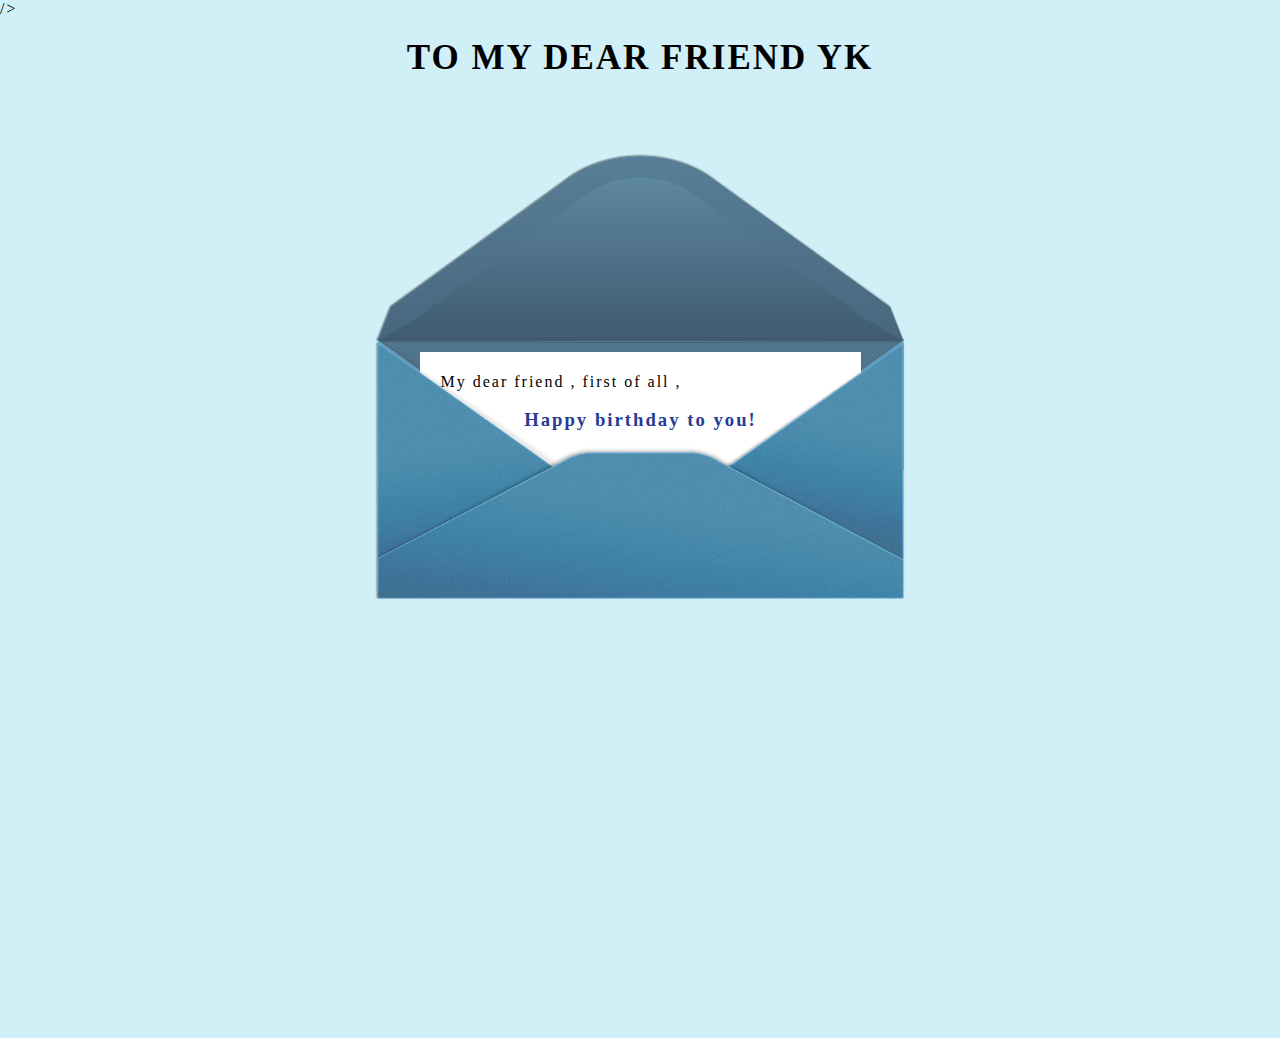
==== toyankun/index.html @ c2c08924 "HappyBirthday" ====
<!DOCTYPE html>
<html>
	<head>
		<meta charset="utf-8">
		<title>TO MY DEAR FRIEND YK</title>
		<link rel="stylesheet" type="text/css" href="css/index.css"/>
		<link href='http://cdn.repository.webfont.com/webfonts/nomal/146204/45817/612796f9f629d8aa4418275d.css' rel='stylesheet' type='text/css' />
		<link href='http://cdn.repository.webfont.com/webfonts/nomal/146204/45410/612797d1f629d8aa4418275f.css' rel='stylesheet' type='text/css' />
		<link rel="stylesheet" type="text/css" href="css/vivify.css"/>
		<link rel="stylesheet" href="https://unpkg.com/swiper/swiper-bundle.min.css"/>

    />
	</head>
	<body>
		<div id="wrap">
			<h1>TO    MY    DEAR    FRIEND    YK</h1>
			<br><br><br>
			<div id="content">
				<form action="" method="">
					My dear friend , first of all ,
					<br><br>
					<h3>Happy birthday to you!</h3>
					<br><br><br>
					Here is an invitation for you to a party. 
					<br>
					......
					<br><br>	
					Yeah , you guess right! This party is only for you!
					<br><br>
					Would you like to come to the party?
					<br><br>
					I got something for you right here.
					<br><br>
					So......
					<br><br>
					I'm sure you're dying to know what it is.
					<br><br>
					Ok，the party begins!
					<br><br>
					<span id="me">
						Yours sincerely
					</span>
				</form>
	
			</div>
		</div>
		
		<a href="index2.html" id="btn_enjoy">Let's enjoy it!</a>
		<!-- <audio id="audio" src="musics/birthday1.mp3" loop="loop" autoplay="autoplay">
			当前浏览器不支持audio
		</audio>
		 -->
		
<!-- 		
		<div id="page2">
			<div id="left">
				<h1>Poker Game</h1>
				<h3>滑动扑克牌，点击三张你喜欢的牌，运气好的话，会翻出惊喜哦！</h3>
				<div class="swiper mySwiper">
				  <div class="swiper-wrapper">
					<div class="swiper-slide"><img src="images/img1.png" ></div>
					<div class="swiper-slide"><img src="images/img2.png" ></div>
					<div class="swiper-slide"><img src="images/img3.png" ></div>
					<div class="swiper-slide"><img src="images/img4.png" ></div>
					<div class="swiper-slide"><img src="images/img5.png" ></div>
					<div class="swiper-slide"><img src="images/img6.png" ></div>
					<div class="swiper-slide"><img src="images/img7.png" ></div>
					<div class="swiper-slide"><img src="images/img8.png" ></div>
					<div class="swiper-slide"><img src="images/img9.png" ></div>
				  </div>
				</div>
			</div>
			
		</div>


		 -->
		
		
		
		
		
		
		
		<script src="js/index.js" type="text/javascript" charset="utf-8"></script>
		
		
	
		
		
		
		<!-- Swiper JS -->
		<script src="https://unpkg.com/swiper/swiper-bundle.min.js"></script>

		<!-- Initialize Swiper -->
		<script>
		  var swiper = new Swiper(".mySwiper", {
			effect: "coverflow",
			grabCursor: true,
			centeredSlides: true,
			slidesPerView: "auto",
			coverflowEffect: {
			  rotate: 50,
			  stretch: 0,
			  depth: 100,
			  modifier: 1,
			  slideShadows: true,
			},
			pagination: {
			  el: ".swiper-pagination",
			},
		  });
		</script>
	</body>
</html>
---- toyankun/css/index.css ----
body,div,h1,h3,p{
	margin: 0;
	padding: 0;
	border: 0;
	outline: none;
}
body{
	background:#D0EFF7;
	color: black;
	
	letter-spacing: 2px;
	/* font-family:'GoodVibrationsROB'; */
	min-height: 100vh;
	overflow: hidden;
	scroll-behavior:smooth;
}
audio{
	position: absolute;
	top: 0;
}
/* body:before{
	content: '';
	position: absolute;
	z-index: 0;
	bottom: 0;
	top: 0;
	left: 0;
	right: 100px;
	background: #D0EFF7;
} */
h1{

	z-index: 2;
	margin-bottom: 1.25rem;
	text-align: center;
	font-size: 35px;
	font-family:'ChannelSlanted2';
	/* color: white; */
}
h3{
	color: #283A94;
	text-align: center;
}
a{
	text-decoration: none;
}

#content{
	/* border: 0.125rem solid red; */
	font-size: 1rem;
	overflow: hidden;
	height: 27.9375rem;
	position: relative;
	top: 0;
	transition: all 1s ease-in-out .3s;
	font-family:'HoangYen11';
}

#content:before{
	content: '';
	position: absolute;
	bottom: 128px;
	left: 0;
	background: url(../images/before.png);
	width: 33.125rem;
	height: 19.8125rem;
}

#content:after{
	content: '';
	position: absolute;
	bottom: 0;
	left: 0;
	background: url(../images/after.png);
	width: 33.125rem;
	height: 16.1875rem;
}
#wrap{
	/* border: 3px solid green; */
	width: 33.125rem;
	margin: 1.25rem auto 0;
	height: 62.5rem;
}

/* #content.hide:after,
#content.hide:before{
	display: none;
} */

#content:hover{
	height: 48.5625rem;
	/* 因为伪元素与content的bottom距离关联，所以height变大，伪元素跟着往下走 */
	top: -200px;
	/* 如果不设置这个，效果则为，信封往下走，而不是信纸往上走！！！ */
	/* content为relative，所以设置为-200，意思就是在原本与top的距离之上，近了200 */
	/* content的没有相邻元素，其父元素也未定位，所以他其实是相对于自己？？？ */
}

form{
	background: white;
	position: relative;
	/* 父元素与子元素都是relative */
	top: 200px;
	overflow: hidden;
	height: 200px ;
	width: 400px ;
	margin: 0px auto;
	padding: 20px ;
	border: 1px solid white;
	border-right: 3px ;
	transition:   all 1s ease-in-out .3s ;
}

#content:hover form{
	height: 530px ;
	/* 信纸被鼠标hover之后，content变长，同时form也变长 */
	
}

#me{
	display: block;
	text-align: right;
}

#btn_enjoy{
	position: absolute;
	right: 0px;
	top: 50%;
	background: #283A94;
	padding: 10px 10px;
	color: white;
	border-radius: 50px;
	font-family: sans-serif;
	margin: 30px auto;
	display: none;
	/* transition:   all 1s ease-in-out .3s ; */
}



/* page2 */
#page2{
	padding-top: 50px;
	background: #D0EFF7;
	width: 100%;
	height: 100vh;
}





/*  */
/* #page2 #left{
	width: 50%;
	height: 100vh;
} */
.swiper{
	margin-top: 50px;
}
.swiper ,
.swiper-wrapper img{
        width: 240px;
        height: 320px;
      }

.swiper-slide {
	display: flex;
	align-items: center;
	justify-content: center;
	border-radius: 18px;

}






/*  */
---- toyankun/css/vivify.css ----
/*
Vivify
version: 1.0
Licensed under the MIT license - http://opensource.org/licenses/MIT

The MIT License

Permission is hereby granted, free of charge, to any person obtaining a copy
of this software and associated documentation files (the "Software"), to deal
in the Software without restriction, including without limitation the rights
to use, copy, modify, merge, publish, distribute, sublicense, and/or sell
copies of the Software, and to permit persons to whom the Software is
furnished to do so, subject to the following conditions:

The above copyright notice and this permission notice shall be included in
all copies or substantial portions of the Software.

THE SOFTWARE IS PROVIDED "AS IS", WITHOUT WARRANTY OF ANY KIND, EXPRESS OR
IMPLIED, INCLUDING BUT NOT LIMITED TO THE WARRANTIES OF MERCHANTABILITY,
FITNESS FOR A PARTICULAR PURPOSE AND NONINFRINGEMENT. IN NO EVENT SHALL THE
AUTHORS OR COPYRIGHT HOLDERS BE LIABLE FOR ANY CLAIM, DAMAGES OR OTHER
LIABILITY, WHETHER IN AN ACTION OF CONTRACT, TORT OR OTHERWISE, ARISING FROM,
OUT OF OR IN CONNECTION WITH THE SOFTWARE OR THE USE OR OTHER DEALINGS IN
THE SOFTWARE.
*/
/* 
    Copyright (c) 2017 Martin Knize.

*/
.vivify {
  -webkit-animation-duration: .8s;
  -webkit-animation-fill-mode: both;
  animation-duration: .8s;
  animation-fill-mode: both; }

.infinite {
  -webkit-animation-iteration-count: infinite;
  animation-iteration-count: infinite; }

.pulsate {
  -webkit-animation-name: pulsate;
  animation-name: pulsate;
  -webkit-transform-origin: center;
  transform-origin: center; }

@keyframes pulsate {
  0% {
    -webkit-animation-timing-function: cubic-bezier(0.25, 0.46, 0.45, 0.94);
    animation-timing-function: cubic-bezier(0.25, 0.46, 0.45, 0.94);
    -webkit-transform: scale3d(1, 1, 1);
    transform: scale3d(1, 1, 1); }
  50% {
    -webkit-transform: scale3d(0.8, 0.8, 0.8);
    transform: scale3d(0.8, 0.8, 0.8); }
  100% {
    -webkit-animation-timing-function: cubic-bezier(0.895, 0.03, 0.685, 0.22);
    animation-timing-function: cubic-bezier(0.895, 0.03, 0.685, 0.22);
    -webkit-transform: scale3d(1, 1, 1);
    transform: scale3d(1, 1, 1); } }
.blink {
  -webkit-animation-name: blink;
  animation-name: blink;
  -webkit-animation-timing-function: cubic-bezier(0.42, 0, 0.58, 1);
  animation-timing-function: cubic-bezier(0.42, 0, 0.58, 1);
  -webkit-animation-duration: 1s;
  animation-duration: 1s; }

@keyframes blink {
  0% {
    opacity: 1; }
  25% {
    opacity: 0; }
  50% {
    opacity: 1; }
  75% {
    opacity: 0; }
  100% {
    opacity: 1; } }
.hitLeft {
  -webkit-animation-name: hitLeft;
  animation-name: hitLeft;
  -webkit-backface-visibility: hidden;
  backface-visibility: hidden; }

@keyframes hitLeft {
  0% {
    -webkit-animation-timing-function: cubic-bezier(0.23, 1, 0.32, 1);
    animation-timing-function: cubic-bezier(0.23, 1, 0.32, 1);
    -webkit-transform: translateX(0);
    transform: translateX(0); }
  40% {
    -webkit-animation-timing-function: cubic-bezier(0.47, 0, 0.745, 0.715);
    animation-timing-function: cubic-bezier(0.47, 0, 0.745, 0.715);
    -webkit-transform: translateX(20px) rotate(4deg);
    transform: translateX(20px) rotate(4deg); } }
.hitRight {
  -webkit-animation-name: hitRight;
  animation-name: hitRight;
  -webkit-backface-visibility: hidden;
  backface-visibility: hidden; }

@keyframes hitRight {
  0% {
    -webkit-animation-timing-function: cubic-bezier(0.23, 1, 0.32, 1);
    animation-timing-function: cubic-bezier(0.23, 1, 0.32, 1);
    -webkit-transform: translateX(0);
    transform: translateX(0); }
  40% {
    -webkit-animation-timing-function: cubic-bezier(0.47, 0, 0.745, 0.715);
    animation-timing-function: cubic-bezier(0.47, 0, 0.745, 0.715);
    -webkit-transform: translateX(-20px) rotate(-4deg);
    transform: translateX(-20px) rotate(-4deg); } }
.shake {
  -webkit-animation-name: shake;
  animation-name: shake;
  -webkit-animation-duration: 1s;
  animation-duration: 1s;
  -webkit-animation-timing-function: cubic-bezier(0.42, 0, 0.58, 1);
  animation-timing-function: cubic-bezier(0.42, 0, 0.58, 1); }

@keyframes shake {
  10% {
    -webkit-transform: translateX(-10px);
    transform: translateX(-10px); }
  20% {
    -webkit-transform: translateX(10px);
    transform: translateX(10px); }
  30% {
    -webkit-transform: translateX(-10px);
    transform: translateX(-10px); }
  40% {
    -webkit-transform: translateX(10px);
    transform: translateX(10px); }
  50% {
    -webkit-transform: translateX(-10px);
    transform: translateX(-10px); }
  60% {
    -webkit-transform: translateX(10px);
    transform: translateX(10px); }
  70% {
    -webkit-transform: translateX(-10px);
    transform: translateX(-10px); }
  80% {
    -webkit-transform: translateX(10px);
    transform: translateX(10px); }
  90% {
    -webkit-transform: translateX(-10px);
    transform: translateX(-10px); } }
.ball {
  -webkit-animation-name: ball;
  animation-name: ball;
  -webkit-animation-duration: 2s;
  animation-duration: 2s; }

@keyframes ball {
  0% {
    -webkit-animation-timing-function: cubic-bezier(0.175, 0.885, 0.32, 1.275);
    animation-timing-function: cubic-bezier(0.175, 0.885, 0.32, 1.275);
    -webkit-transform: translate3d(0, 0, 0);
    transform: translate3d(0, 0, 0); }
  20% {
    -webkit-animation-timing-function: cubic-bezier(0.42, 0, 1, 1);
    animation-timing-function: cubic-bezier(0.42, 0, 1, 1);
    -webkit-transform: translate3d(0, -100px, 0);
    transform: translate3d(0, -100px, 0); }
  40% {
    -webkit-animation-timing-function: cubic-bezier(0, 0, 0.58, 1);
    animation-timing-function: cubic-bezier(0, 0, 0.58, 1);
    -webkit-transform: translate3d(0, 0, 0);
    transform: translate3d(0, 0, 0); }
  60% {
    -webkit-animation-timing-function: cubic-bezier(0.42, 0, 1, 1);
    animation-timing-function: cubic-bezier(0.42, 0, 1, 1);
    -webkit-transform: translate3d(0, -30px, 0);
    transform: translate3d(0, -30px, 0); }
  75% {
    -webkit-animation-timing-function: cubic-bezier(0, 0, 0.58, 1);
    animation-timing-function: cubic-bezier(0, 0, 0.58, 1);
    -webkit-transform: translate3d(0, 0, 0);
    transform: translate3d(0, 0, 0); }
  85% {
    -webkit-animation-timing-function: cubic-bezier(0.42, 0, 1, 1);
    animation-timing-function: cubic-bezier(0.42, 0, 1, 1);
    -webkit-transform: translate3d(0, -15px, 0);
    transform: translate3d(0, -15px, 0); }
  100% {
    -webkit-animation-timing-function: cubic-bezier(0.42, 0, 0.58, 1);
    animation-timing-function: cubic-bezier(0.42, 0, 0.58, 1);
    -webkit-transform: translate3d(0, 0, 0);
    transform: translate3d(0, 0, 0); } }
.pullUp {
  -webkit-animation-name: pullUp;
  animation-name: pullUp;
  -webkit-backface-visibility: hidden;
  backface-visibility: hidden; }

@keyframes pullUp {
  0% {
    -webkit-transform: scale3d(0, 0, 0);
    transform: scale3d(0, 0, 0); }
  30% {
    -webkit-animation-timing-function: cubic-bezier(0.215, 0.61, 0.355, 1);
    animation-timing-function: cubic-bezier(0.215, 0.61, 0.355, 1);
    -webkit-transform: scale3d(1, 0, 1);
    transform: scale3d(1, 0, 1);
    -webkit-transform-origin: center bottom;
    transform-origin: center bottom; }
  100% {
    -webkit-animation-timing-function: cubic-bezier(0.755, 0.05, 0.855, 0.06);
    animation-timing-function: cubic-bezier(0.755, 0.05, 0.855, 0.06);
    -webkit-transform: scale3d(1, 1, 1);
    transform: scale3d(1, 1, 1); } }
.pullDown {
  -webkit-animation-name: pullDown;
  animation-name: pullDown;
  -webkit-backface-visibility: hidden;
  backface-visibility: hidden; }

@keyframes pullDown {
  0% {
    -webkit-transform: scale3d(0, 0, 0);
    transform: scale3d(0, 0, 0); }
  50% {
    -webkit-animation-timing-function: cubic-bezier(0.215, 0.61, 0.355, 1);
    animation-timing-function: cubic-bezier(0.215, 0.61, 0.355, 1);
    -webkit-transform: scale3d(1, 0, 1);
    transform: scale3d(1, 0, 1);
    -webkit-transform-origin: center top;
    transform-origin: center top; }
  100% {
    -webkit-animation-timing-function: cubic-bezier(0.755, 0.05, 0.855, 0.06);
    animation-timing-function: cubic-bezier(0.755, 0.05, 0.855, 0.06);
    -webkit-transform: scale3d(1, 1, 1);
    transform: scale3d(1, 1, 1); } }
.pullLeft {
  -webkit-animation-name: pullLeft;
  animation-name: pullLeft;
  -webkit-backface-visibility: hidden;
  backface-visibility: hidden; }

@keyframes pullLeft {
  0% {
    -webkit-transform: scale3d(0, 1, 1);
    transform: scale3d(0, 1, 1); }
  50% {
    -webkit-animation-timing-function: cubic-bezier(0.215, 0.61, 0.355, 1);
    animation-timing-function: cubic-bezier(0.215, 0.61, 0.355, 1);
    -webkit-transform: scale3d(0, 1, 1);
    transform: scale3d(0, 1, 1);
    -webkit-transform-origin: center left;
    transform-origin: center left; }
  100% {
    -webkit-animation-timing-function: cubic-bezier(0.755, 0.05, 0.855, 0.06);
    animation-timing-function: cubic-bezier(0.755, 0.05, 0.855, 0.06);
    -webkit-transform: scale3d(1, 1, 1);
    transform: scale3d(1, 1, 1); } }
.pullRight {
  -webkit-animation-name: pullRight;
  animation-name: pullRight;
  -webkit-backface-visibility: hidden;
  backface-visibility: hidden; }

@keyframes pullRight {
  0% {
    -webkit-transform: scale3d(0, 1, 1);
    transform: scale3d(0, 1, 1); }
  50% {
    -webkit-animation-timing-function: cubic-bezier(0.215, 0.61, 0.355, 1);
    animation-timing-function: cubic-bezier(0.215, 0.61, 0.355, 1);
    -webkit-transform: scale3d(0, 1, 1);
    transform: scale3d(0, 1, 1);
    -webkit-transform-origin: center right;
    transform-origin: center right; }
  100% {
    -webkit-animation-timing-function: cubic-bezier(0.755, 0.05, 0.855, 0.06);
    animation-timing-function: cubic-bezier(0.755, 0.05, 0.855, 0.06);
    -webkit-transform: scale3d(1, 1, 1);
    transform: scale3d(1, 1, 1); } }
.jumpInLeft {
  -webkit-animation-name: jumpInLeft;
  animation-name: jumpInLeft;
  -webkit-animation-timing-function: cubic-bezier(0.25, 0.46, 0.45, 0.94);
  animation-timing-function: cubic-bezier(0.25, 0.46, 0.45, 0.94);
  -webkit-backface-visibility: hidden;
  backface-visibility: hidden; }

@keyframes jumpInLeft {
  0% {
    opacity: 0;
    -webkit-transform: scale3d(0.5, 0.5, 0.5) rotate(-90deg);
    transform: scale3d(0.5, 0.5, 0.5) rotate(-90deg); }
  50% {
    opacity: 1;
    -webkit-transform: scale3d(1.2, 1.2, 1.2) rotate(10deg);
    transform: scale3d(1.2, 1.2, 1.2) rotate(10deg); }
  70% {
    -webkit-transform: scale3d(0.9, 0.9, 0.9) rotate(-5deg);
    transform: scale3d(0.9, 0.9, 0.9) rotate(-5deg); }
  90% {
    -webkit-transform: scale3d(1, 1, 1) rotate(0deg);
    transform: scale3d(1, 1, 1) rotate(0deg); } }
.jumpInRight {
  -webkit-animation-name: jumpInRight;
  animation-name: jumpInRight;
  -webkit-animation-timing-function: cubic-bezier(0.25, 0.46, 0.45, 0.94);
  animation-timing-function: cubic-bezier(0.25, 0.46, 0.45, 0.94);
  -webkit-backface-visibility: hidden;
  backface-visibility: hidden; }

@keyframes jumpInRight {
  0% {
    opacity: 0;
    -webkit-transform: scale3d(0.5, 0.5, 0.5) rotate(90deg);
    transform: scale3d(0.5, 0.5, 0.5) rotate(90deg); }
  50% {
    opacity: 1;
    -webkit-transform: scale3d(1.2, 1.2, 1.2) rotate(-10deg);
    transform: scale3d(1.2, 1.2, 1.2) rotate(-10deg); }
  70% {
    -webkit-transform: scale3d(0.9, 0.9, 0.9) rotate(5deg);
    transform: scale3d(0.9, 0.9, 0.9) rotate(5deg); }
  90% {
    -webkit-transform: scale3d(1, 1, 1) rotate(0deg);
    transform: scale3d(1, 1, 1) rotate(0deg); } }
.jumpOutRight {
  -webkit-animation-name: jumpOutRight;
  animation-name: jumpOutRight;
  -webkit-animation-timing-function: cubic-bezier(0.25, 0.46, 0.45, 0.94);
  animation-timing-function: cubic-bezier(0.25, 0.46, 0.45, 0.94);
  -webkit-backface-visibility: hidden;
  backface-visibility: hidden; }

@keyframes jumpOutRight {
  0% {
    -webkit-transform: scale3d(1, 1, 1) rotate(0deg);
    transform: scale3d(1, 1, 1) rotate(0deg); }
  30% {
    -webkit-transform: scale3d(0.9, 0.9, 0.9) rotate(5deg);
    transform: scale3d(0.9, 0.9, 0.9) rotate(5deg); }
  70% {
    opacity: 1;
    -webkit-transform: scale3d(1.2, 1.2, 1.2) rotate(-10deg);
    transform: scale3d(1.2, 1.2, 1.2) rotate(-10deg); }
  100% {
    opacity: 0;
    -webkit-transform: scale3d(0.5, 0.5, 0.5) rotate(90deg);
    transform: scale3d(0.5, 0.5, 0.5) rotate(90deg); } }
.jumpOutLeft {
  -webkit-animation-name: jumpOutLeft;
  animation-name: jumpOutLeft;
  -webkit-animation-timing-function: cubic-bezier(0.25, 0.46, 0.45, 0.94);
  animation-timing-function: cubic-bezier(0.25, 0.46, 0.45, 0.94);
  -webkit-backface-visibility: hidden;
  backface-visibility: hidden; }

@keyframes jumpOutLeft {
  0% {
    -webkit-transform: scale3d(1, 1, 1) rotate(0deg);
    transform: scale3d(1, 1, 1) rotate(0deg); }
  30% {
    -webkit-transform: scale3d(0.9, 0.9, 0.9) rotate(-5deg);
    transform: scale3d(0.9, 0.9, 0.9) rotate(-5deg); }
  70% {
    opacity: 1;
    -webkit-transform: scale3d(1.2, 1.2, 1.2) rotate(10deg);
    transform: scale3d(1.2, 1.2, 1.2) rotate(10deg); }
  100% {
    opacity: 0;
    -webkit-transform: scale3d(0.5, 0.5, 0.5) rotate(-90deg);
    transform: scale3d(0.5, 0.5, 0.5) rotate(-90deg); } }
.rollInLeft {
  -webkit-animation-name: rollInLeft;
  animation-name: rollInLeft;
  -webkit-animation-duration: 0.9s;
  animation-duration: 0.9s;
  -webkit-backface-visibility: hidden;
  backface-visibility: hidden; }

@keyframes rollInLeft {
  0% {
    -webkit-animation-timing-function: cubic-bezier(0.25, 0.46, 0.45, 0.94);
    animation-timing-function: cubic-bezier(0.25, 0.46, 0.45, 0.94);
    -webkit-transform: translateX(-400px) rotate(445deg);
    transform: translateX(-400px) rotate(445deg);
    opacity: 0; }
  30% {
    opacity: 1; }
  50% {
    -webkit-transform: translateX(20px) rotate(20deg);
    transform: translateX(20px) rotate(20deg); }
  100% {
    -webkit-animation-timing-function: cubic-bezier(0.455, 0.03, 0.515, 0.955);
    animation-timing-function: cubic-bezier(0.455, 0.03, 0.515, 0.955);
    -webkit-transform: translateX(0) rotate(0deg);
    transform: translateX(0) rotate(0deg); } }
.rollInRight {
  -webkit-animation-name: rollInRight;
  animation-name: rollInRight;
  -webkit-animation-duration: 0.9s;
  animation-duration: 0.9s;
  -webkit-backface-visibility: hidden;
  backface-visibility: hidden; }

@keyframes rollInRight {
  0% {
    -webkit-animation-timing-function: cubic-bezier(0.25, 0.46, 0.45, 0.94);
    animation-timing-function: cubic-bezier(0.25, 0.46, 0.45, 0.94);
    -webkit-transform: translateX(400px) rotate(-445deg);
    transform: translateX(400px) rotate(-445deg);
    opacity: 0; }
  30% {
    opacity: 1; }
  50% {
    -webkit-transform: translateX(-20px) rotate(-20deg);
    transform: translateX(-20px) rotate(-20deg); }
  100% {
    -webkit-animation-timing-function: cubic-bezier(0.455, 0.03, 0.515, 0.955);
    animation-timing-function: cubic-bezier(0.455, 0.03, 0.515, 0.955);
    -webkit-transform: translateX(0) rotate(0deg);
    transform: translateX(0) rotate(0deg); } }
.rollInTop {
  -webkit-animation-name: rollInTop;
  animation-name: rollInTop;
  -webkit-animation-duration: 0.9s;
  animation-duration: 0.9s;
  -webkit-backface-visibility: hidden;
  backface-visibility: hidden; }

@keyframes rollInTop {
  0% {
    -webkit-animation-timing-function: cubic-bezier(0.25, 0.46, 0.45, 0.94);
    animation-timing-function: cubic-bezier(0.25, 0.46, 0.45, 0.94);
    -webkit-transform: translateY(-400px) rotate(-445deg);
    transform: translateY(-400px) rotate(-445deg);
    opacity: 0; }
  30% {
    opacity: 1; }
  50% {
    -webkit-transform: translateY(20px) rotate(-20deg);
    transform: translateY(20px) rotate(-20deg); }
  100% {
    -webkit-animation-timing-function: cubic-bezier(0.455, 0.03, 0.515, 0.955);
    animation-timing-function: cubic-bezier(0.455, 0.03, 0.515, 0.955);
    -webkit-transform: translateY(0) rotate(0deg);
    transform: translateY(0) rotate(0deg); } }
.rollInBottom {
  -webkit-animation-name: rollInBottom;
  animation-name: rollInBottom;
  -webkit-animation-duration: 0.9s;
  animation-duration: 0.9s;
  -webkit-backface-visibility: hidden;
  backface-visibility: hidden; }

@keyframes rollInBottom {
  0% {
    -webkit-animation-timing-function: cubic-bezier(0.25, 0.46, 0.45, 0.94);
    animation-timing-function: cubic-bezier(0.25, 0.46, 0.45, 0.94);
    -webkit-transform: translateY(400px) rotate(-445deg);
    transform: translateY(400px) rotate(-445deg);
    opacity: 0; }
  30% {
    opacity: 1; }
  50% {
    -webkit-transform: translateY(-20px) rotate(-20deg);
    transform: translateY(-20px) rotate(-20deg); }
  100% {
    -webkit-animation-timing-function: cubic-bezier(0.455, 0.03, 0.515, 0.955);
    animation-timing-function: cubic-bezier(0.455, 0.03, 0.515, 0.955);
    -webkit-transform: translateY(0) rotate(0deg);
    transform: translateY(0) rotate(0deg); } }
.rollOutLeft {
  -webkit-animation-name: rollOutLeft;
  animation-name: rollOutLeft;
  -webkit-animation-duration: 0.9s;
  animation-duration: 0.9s;
  -webkit-backface-visibility: hidden;
  backface-visibility: hidden; }

@keyframes rollOutLeft {
  0% {
    opacity: 1;
    -webkit-animation-timing-function: cubic-bezier(0.455, 0.03, 0.515, 0.955);
    animation-timing-function: cubic-bezier(0.455, 0.03, 0.515, 0.955);
    -webkit-transform: translateX(0) rotate(0deg);
    transform: translateX(0) rotate(0deg); }
  40% {
    opacity: 1;
    -webkit-transform: translateX(20px) rotate(-20deg);
    transform: translateX(20px) rotate(-20deg); }
  100% {
    opacity: 0;
    -webkit-animation-timing-function: cubic-bezier(0.25, 0.46, 0.45, 0.94);
    animation-timing-function: cubic-bezier(0.25, 0.46, 0.45, 0.94);
    -webkit-transform: translateX(-400px) rotate(-445deg);
    transform: translateX(-400px) rotate(-445deg); } }
.rollOutRight {
  -webkit-animation-name: rollOutRight;
  animation-name: rollOutRight;
  -webkit-animation-duration: 0.9s;
  animation-duration: 0.9s;
  -webkit-backface-visibility: hidden;
  backface-visibility: hidden; }

@keyframes rollOutRight {
  0% {
    opacity: 1;
    -webkit-animation-timing-function: cubic-bezier(0.455, 0.03, 0.515, 0.955);
    animation-timing-function: cubic-bezier(0.455, 0.03, 0.515, 0.955);
    -webkit-transform: translateX(0) rotate(0deg);
    transform: translateX(0) rotate(0deg); }
  40% {
    opacity: 1;
    -webkit-transform: translateX(-20px) rotate(20deg);
    transform: translateX(-20px) rotate(20deg); }
  100% {
    opacity: 0;
    -webkit-animation-timing-function: cubic-bezier(0.25, 0.46, 0.45, 0.94);
    animation-timing-function: cubic-bezier(0.25, 0.46, 0.45, 0.94);
    -webkit-transform: translateX(400px) rotate(445deg);
    transform: translateX(400px) rotate(445deg); } }
.rollOutTop {
  -webkit-animation-name: rollOutTop;
  animation-name: rollOutTop;
  -webkit-animation-duration: 0.9s;
  animation-duration: 0.9s;
  -webkit-backface-visibility: hidden;
  backface-visibility: hidden; }

@keyframes rollOutTop {
  0% {
    opacity: 1;
    -webkit-animation-timing-function: cubic-bezier(0.455, 0.03, 0.515, 0.955);
    animation-timing-function: cubic-bezier(0.455, 0.03, 0.515, 0.955);
    -webkit-transform: translateY(0) rotate(0deg);
    transform: translateY(0) rotate(0deg); }
  40% {
    opacity: 1;
    -webkit-transform: translateY(20px) rotate(20deg);
    transform: translateY(20px) rotate(20deg); }
  100% {
    opacity: 0;
    -webkit-animation-timing-function: cubic-bezier(0.25, 0.46, 0.45, 0.94);
    animation-timing-function: cubic-bezier(0.25, 0.46, 0.45, 0.94);
    -webkit-transform: translateY(-400px) rotate(445deg);
    transform: translateY(-400px) rotate(445deg); } }
.rollOutBottom {
  -webkit-animation-name: rollOutBottom;
  animation-name: rollOutBottom;
  -webkit-animation-duration: 0.9s;
  animation-duration: 0.9s;
  -webkit-backface-visibility: hidden;
  backface-visibility: hidden; }

@keyframes rollOutBottom {
  0% {
    opacity: 1;
    -webkit-animation-timing-function: cubic-bezier(0.455, 0.03, 0.515, 0.955);
    animation-timing-function: cubic-bezier(0.455, 0.03, 0.515, 0.955);
    -webkit-transform: translateY(0) rotate(0deg);
    transform: translateY(0) rotate(0deg); }
  40% {
    opacity: 1;
    -webkit-transform: translateY(-20px) rotate(-20deg);
    transform: translateY(-20px) rotate(-20deg); }
  100% {
    opacity: 0;
    -webkit-animation-timing-function: cubic-bezier(0.25, 0.46, 0.45, 0.94);
    animation-timing-function: cubic-bezier(0.25, 0.46, 0.45, 0.94);
    -webkit-transform: translateY(400px) rotate(-445deg);
    transform: translateY(400px) rotate(-445deg); } }
.popIn {
  -webkit-animation-name: popIn;
  animation-name: popIn;
  -webkit-animation-duration: 1s;
  animation-duration: 1s; }

@keyframes popIn {
  0% {
    -webkit-transform: scale3d(0, 0, 0);
    transform: scale3d(0, 0, 0);
    opacity: 0; }
  20% {
    opacity: 1; }
  40% {
    -webkit-animation-timing-function: cubic-bezier(0.47, 0, 0.745, 0.715);
    animation-timing-function: cubic-bezier(0.47, 0, 0.745, 0.715);
    -webkit-transform: scale3d(1.08, 1.08, 1.08);
    transform: scale3d(1.08, 1.08, 1.08); }
  60% {
    -webkit-animation-timing-function: cubic-bezier(0.42, 0, 0.58, 1);
    animation-timing-function: cubic-bezier(0.42, 0, 0.58, 1);
    -webkit-transform: scale3d(1, 1, 1);
    transform: scale3d(1, 1, 1); }
  80% {
    -webkit-animation-timing-function: cubic-bezier(0.42, 0, 0.58, 1);
    animation-timing-function: cubic-bezier(0.42, 0, 0.58, 1);
    -webkit-transform: scale3d(1.03, 1.03, 1.03);
    transform: scale3d(1.03, 1.03, 1.03); }
  100% {
    -webkit-animation-timing-function: cubic-bezier(0.25, 0.46, 0.45, 0.94);
    animation-timing-function: cubic-bezier(0.25, 0.46, 0.45, 0.94);
    -webkit-transform: scale3d(1, 1, 1);
    transform: scale3d(1, 1, 1); } }
.popInLeft {
  -webkit-animation-name: popInLeft;
  animation-name: popInLeft;
  -webkit-animation-duration: 1s;
  animation-duration: 1s; }

@keyframes popInLeft {
  0% {
    opacity: 0;
    -webkit-transform: translate3d(-200px, 0, 0) scale3d(0.1, 0.1, 0.1);
    transform: translate3d(-200px, 0, 0) scale3d(0.1, 0.1, 0.1); }
  40% {
    opacity: 1;
    -webkit-transform: translate3d(0, 0, 0) scale3d(1.08, 1.08, 1.08);
    transform: translate3d(0, 0, 0) scale3d(1.08, 1.08, 1.08);
    -webkit-animation-timing-function: cubic-bezier(0.47, 0, 0.745, 0.715);
    animation-timing-function: cubic-bezier(0.47, 0, 0.745, 0.715); }
  60% {
    -webkit-animation-timing-function: cubic-bezier(0.42, 0, 0.58, 1);
    animation-timing-function: cubic-bezier(0.42, 0, 0.58, 1);
    -webkit-transform: scale3d(1, 1, 1);
    transform: scale3d(1, 1, 1); }
  80% {
    -webkit-animation-timing-function: cubic-bezier(0.42, 0, 0.58, 1);
    animation-timing-function: cubic-bezier(0.42, 0, 0.58, 1);
    -webkit-transform: scale3d(1.03, 1.03, 1.03);
    transform: scale3d(1.03, 1.03, 1.03); }
  100% {
    -webkit-animation-timing-function: cubic-bezier(0.25, 0.46, 0.45, 0.94);
    animation-timing-function: cubic-bezier(0.25, 0.46, 0.45, 0.94);
    -webkit-transform: scale3d(1, 1, 1);
    transform: scale3d(1, 1, 1); } }
.popInRight {
  -webkit-animation-name: popInRight;
  animation-name: popInRight;
  -webkit-animation-duration: 1s;
  animation-duration: 1s; }

@keyframes popInRight {
  0% {
    -webkit-transform: translate3d(200px, 0, 0) scale3d(0.1, 0.1, 0.1);
    transform: translate3d(200px, 0, 0) scale3d(0.1, 0.1, 0.1);
    opacity: 0; }
  40% {
    opacity: 1;
    -webkit-animation-timing-function: cubic-bezier(0.47, 0, 0.745, 0.715);
    animation-timing-function: cubic-bezier(0.47, 0, 0.745, 0.715);
    -webkit-transform: translate3d(0, 0, 0) scale3d(1.08, 1.08, 1.08);
    transform: translate3d(0, 0, 0) scale3d(1.08, 1.08, 1.08); }
  60% {
    -webkit-animation-timing-function: cubic-bezier(0.42, 0, 0.58, 1);
    animation-timing-function: cubic-bezier(0.42, 0, 0.58, 1);
    -webkit-transform: scale3d(1, 1, 1);
    transform: scale3d(1, 1, 1); }
  80% {
    -webkit-animation-timing-function: cubic-bezier(0.42, 0, 0.58, 1);
    animation-timing-function: cubic-bezier(0.42, 0, 0.58, 1);
    -webkit-transform: scale3d(1.03, 1.03, 1.03);
    transform: scale3d(1.03, 1.03, 1.03); }
  100% {
    -webkit-animation-timing-function: cubic-bezier(0.25, 0.46, 0.45, 0.94);
    animation-timing-function: cubic-bezier(0.25, 0.46, 0.45, 0.94);
    -webkit-transform: scale3d(1, 1, 1);
    transform: scale3d(1, 1, 1); } }
.popInTop {
  -webkit-animation-name: popInTop;
  animation-name: popInTop;
  -webkit-animation-duration: 1s;
  animation-duration: 1s; }

@keyframes popInTop {
  0% {
    -webkit-transform: translate3d(0, -200px, 0) scale3d(0.1, 0.1, 0.1);
    transform: translate3d(0, -200px, 0) scale3d(0.1, 0.1, 0.1);
    opacity: 0; }
  40% {
    opacity: 1;
    -webkit-animation-timing-function: cubic-bezier(0.47, 0, 0.745, 0.715);
    animation-timing-function: cubic-bezier(0.47, 0, 0.745, 0.715);
    -webkit-transform: translate3d(0, 0, 0) scale3d(1.08, 1.08, 1.08);
    transform: translate3d(0, 0, 0) scale3d(1.08, 1.08, 1.08); }
  60% {
    -webkit-animation-timing-function: cubic-bezier(0.42, 0, 0.58, 1);
    animation-timing-function: cubic-bezier(0.42, 0, 0.58, 1);
    -webkit-transform: translate3d(0, 0, 0) scale3d(1, 1, 1);
    transform: translate3d(0, 0, 0) scale3d(1, 1, 1); }
  80% {
    -webkit-animation-timing-function: cubic-bezier(0.42, 0, 0.58, 1);
    animation-timing-function: cubic-bezier(0.42, 0, 0.58, 1);
    -webkit-transform: translate3d(0, 0, 0) scale3d(1.03, 1.03, 1.03);
    transform: translate3d(0, 0, 0) scale3d(1.03, 1.03, 1.03); }
  100% {
    -webkit-animation-timing-function: cubic-bezier(0.25, 0.46, 0.45, 0.94);
    animation-timing-function: cubic-bezier(0.25, 0.46, 0.45, 0.94);
    -webkit-transform: translate3d(0, 0, 0) scale3d(1, 1, 1);
    transform: translate3d(0, 0, 0) scale3d(1, 1, 1); } }
.popInBottom {
  -webkit-animation-name: popInBottom;
  animation-name: popInBottom;
  -webkit-animation-duration: 1s;
  animation-duration: 1s; }

@keyframes popInBottom {
  0% {
    -webkit-transform: translate3d(0, 200px, 0) scale3d(0.1, 0.1, 0.1);
    transform: translate3d(0, 200px, 0) scale3d(0.1, 0.1, 0.1);
    opacity: 0; }
  40% {
    opacity: 1;
    -webkit-animation-timing-function: cubic-bezier(0.47, 0, 0.745, 0.715);
    animation-timing-function: cubic-bezier(0.47, 0, 0.745, 0.715);
    -webkit-transform: translate3d(0, 0, 0) scale3d(1.08, 1.08, 1.08);
    transform: translate3d(0, 0, 0) scale3d(1.08, 1.08, 1.08); }
  60% {
    -webkit-animation-timing-function: cubic-bezier(0.42, 0, 0.58, 1);
    animation-timing-function: cubic-bezier(0.42, 0, 0.58, 1);
    -webkit-transform: translate3d(0, 0, 0) scale3d(1, 1, 1);
    transform: translate3d(0, 0, 0) scale3d(1, 1, 1); }
  80% {
    -webkit-animation-timing-function: cubic-bezier(0.42, 0, 0.58, 1);
    animation-timing-function: cubic-bezier(0.42, 0, 0.58, 1);
    -webkit-transform: translate3d(0, 0, 0) scale3d(1.03, 1.03, 1.03);
    transform: translate3d(0, 0, 0) scale3d(1.03, 1.03, 1.03); }
  100% {
    -webkit-animation-timing-function: cubic-bezier(0.25, 0.46, 0.45, 0.94);
    animation-timing-function: cubic-bezier(0.25, 0.46, 0.45, 0.94);
    -webkit-transform: translate3d(0, 0, 0) scale3d(1, 1, 1);
    transform: translate3d(0, 0, 0) scale3d(1, 1, 1); } }
.popOut {
  -webkit-animation-name: popOut;
  animation-name: popOut;
  -webkit-animation-duration: 0.5s;
  animation-duration: 0.5s; }

@keyframes popOut {
  0% {
    -webkit-animation-timing-function: cubic-bezier(0.25, 0.46, 0.45, 0.94);
    animation-timing-function: cubic-bezier(0.25, 0.46, 0.45, 0.94);
    -webkit-transform: scale3d(1, 1, 1);
    transform: scale3d(1, 1, 1); }
  60% {
    -webkit-animation-timing-function: cubic-bezier(0.42, 0, 0.58, 1);
    animation-timing-function: cubic-bezier(0.42, 0, 0.58, 1);
    -webkit-transform: scale3d(1.08, 1.08, 1.08);
    transform: scale3d(1.08, 1.08, 1.08); }
  80% {
    opacity: 1;
    -webkit-animation-timing-function: cubic-bezier(0.42, 0, 0.58, 1);
    animation-timing-function: cubic-bezier(0.42, 0, 0.58, 1); }
  100% {
    opacity: 0;
    -webkit-animation-timing-function: cubic-bezier(0.47, 0, 0.745, 0.715);
    animation-timing-function: cubic-bezier(0.47, 0, 0.745, 0.715);
    -webkit-transform: scale3d(0.3, 0.3, 0.3);
    transform: scale3d(0.3, 0.3, 0.3); } }
.popOutLeft {
  -webkit-animation-name: popOutLeft;
  animation-name: popOutLeft;
  -webkit-animation-duration: 0.5s;
  animation-duration: 0.5s; }

@keyframes popOutLeft {
  0% {
    -webkit-animation-timing-function: cubic-bezier(0.25, 0.46, 0.45, 0.94);
    animation-timing-function: cubic-bezier(0.25, 0.46, 0.45, 0.94);
    -webkit-transform: scale3d(1, 1, 1) translate3d(0, 0, 0);
    transform: scale3d(1, 1, 1) translate3d(0, 0, 0);
    -webkit-transform-origin: left center;
    transform-origin: left center; }
  40% {
    opacity: 1;
    -webkit-animation-timing-function: cubic-bezier(0.42, 0, 0.58, 1);
    animation-timing-function: cubic-bezier(0.42, 0, 0.58, 1);
    -webkit-transform: scale3d(1.08, 1.08, 1.08) translate3d(0, 0, 0);
    transform: scale3d(1.08, 1.08, 1.08) translate3d(0, 0, 0); }
  100% {
    opacity: 0;
    -webkit-animation-timing-function: cubic-bezier(0.47, 0, 0.745, 0.715);
    animation-timing-function: cubic-bezier(0.47, 0, 0.745, 0.715);
    -webkit-transform: scale3d(0.5, 0.5, 0.5) translate3d(-200px, 0, 0);
    transform: scale3d(0.5, 0.5, 0.5) translate3d(-200px, 0, 0); } }
.popOutRight {
  -webkit-animation-name: popOutRight;
  animation-name: popOutRight;
  -webkit-backface-visibility: hidden;
  backface-visibility: hidden;
  -webkit-animation-duration: 0.5s;
  animation-duration: 0.5s; }

@keyframes popOutRight {
  0% {
    -webkit-animation-timing-function: cubic-bezier(0.25, 0.46, 0.45, 0.94);
    animation-timing-function: cubic-bezier(0.25, 0.46, 0.45, 0.94);
    -webkit-transform: scale3d(1, 1, 1) translate3d(0, 0, 0);
    transform: scale3d(1, 1, 1) translate3d(0, 0, 0);
    -webkit-transform-origin: right center;
    transform-origin: right center; }
  40% {
    opacity: 1;
    -webkit-animation-timing-function: cubic-bezier(0.42, 0, 0.58, 1);
    animation-timing-function: cubic-bezier(0.42, 0, 0.58, 1);
    -webkit-transform: scale3d(1.08, 1.08, 1.08) translate3d(0, 0, 0);
    transform: scale3d(1.08, 1.08, 1.08) translate3d(0, 0, 0); }
  100% {
    opacity: 0;
    -webkit-animation-timing-function: cubic-bezier(0.47, 0, 0.745, 0.715);
    animation-timing-function: cubic-bezier(0.47, 0, 0.745, 0.715);
    -webkit-transform: scale3d(0.5, 0.5, 0.5) translate3d(200px, 0, 0);
    transform: scale3d(0.5, 0.5, 0.5) translate3d(200px, 0, 0); } }
.popOutTop {
  -webkit-animation-name: popOutTop;
  animation-name: popOutTop;
  -webkit-backface-visibility: hidden;
  backface-visibility: hidden;
  -webkit-animation-duration: 0.5s;
  animation-duration: 0.5s; }

@keyframes popOutTop {
  0% {
    -webkit-animation-timing-function: cubic-bezier(0.25, 0.46, 0.45, 0.94);
    animation-timing-function: cubic-bezier(0.25, 0.46, 0.45, 0.94);
    -webkit-transform: scale3d(1, 1, 1) translate3d(0, 0, 0);
    transform: scale3d(1, 1, 1) translate3d(0, 0, 0);
    -webkit-transform-origin: top center;
    transform-origin: top center; }
  40% {
    opacity: 1;
    -webkit-animation-timing-function: cubic-bezier(0.42, 0, 0.58, 1);
    animation-timing-function: cubic-bezier(0.42, 0, 0.58, 1);
    -webkit-transform: scale3d(1.08, 1.08, 1.08) translate3d(0, 0, 0);
    transform: scale3d(1.08, 1.08, 1.08) translate3d(0, 0, 0); }
  100% {
    opacity: 0;
    -webkit-animation-timing-function: cubic-bezier(0.47, 0, 0.745, 0.715);
    animation-timing-function: cubic-bezier(0.47, 0, 0.745, 0.715);
    -webkit-transform: scale3d(0.5, 0.5, 0.5) translate3d(0, -400px, 0);
    transform: scale3d(0.5, 0.5, 0.5) translate3d(0, -400px, 0); } }
.popOutBottom {
  -webkit-animation-name: popOutBottom;
  animation-name: popOutBottom;
  -webkit-backface-visibility: hidden;
  backface-visibility: hidden;
  -webkit-animation-duration: 0.5s;
  animation-duration: 0.5s; }

@keyframes popOutBottom {
  0% {
    -webkit-animation-timing-function: cubic-bezier(0.25, 0.46, 0.45, 0.94);
    animation-timing-function: cubic-bezier(0.25, 0.46, 0.45, 0.94);
    -webkit-transform: scale3d(1, 1, 1) translate3d(0, 0, 0);
    transform: scale3d(1, 1, 1) translate3d(0, 0, 0);
    -webkit-transform-origin: bottom center;
    transform-origin: bottom center; }
  40% {
    opacity: 1;
    -webkit-animation-timing-function: cubic-bezier(0.42, 0, 0.58, 1);
    animation-timing-function: cubic-bezier(0.42, 0, 0.58, 1);
    -webkit-transform: scale3d(1.08, 1.08, 1.08) translate3d(0, 0, 0);
    transform: scale3d(1.08, 1.08, 1.08) translate3d(0, 0, 0); }
  100% {
    opacity: 0;
    -webkit-animation-timing-function: cubic-bezier(0.47, 0, 0.745, 0.715);
    animation-timing-function: cubic-bezier(0.47, 0, 0.745, 0.715);
    -webkit-transform: scale3d(0.5, 0.5, 0.5) translate3d(0, 400px, 0);
    transform: scale3d(0.5, 0.5, 0.5) translate3d(0, 400px, 0); } }
.flip {
  -webkit-animation-name: flip;
  animation-name: flip; }

@keyframes flip {
  from {
    -webkit-transform: perspective(400px) rotateY(-360deg) scale3d(1, 1, 1);
    transform: perspective(400px) rotateY(-360deg) scale3d(1, 1, 1);
    -webkit-animation-timing-function: cubic-bezier(0.25, 0.46, 0.45, 0.94);
    animation-timing-function: cubic-bezier(0.25, 0.46, 0.45, 0.94); }
  50% {
    -webkit-transform: perspective(400px) rotateY(-180deg) scale3d(1.2, 1.2, 1.2);
    transform: perspective(400px) rotateY(-180deg) scale3d(1.2, 1.2, 1.2);
    -webkit-animation-timing-function: cubic-bezier(0.25, 0.46, 0.45, 0.94);
    animation-timing-function: cubic-bezier(0.25, 0.46, 0.45, 0.94); }
  to {
    -webkit-transform: perspective(400px) rotateY(0deg) scale3d(1, 1, 1);
    transform: perspective(400px) rotateY(0deg) scale3d(1, 1, 1);
    -webkit-animation-timing-function: cubic-bezier(0.95, 0.05, 0.795, 0.035);
    animation-timing-function: cubic-bezier(0.95, 0.05, 0.795, 0.035); } }
.flipInX {
  -webkit-animation-name: flipInX;
  animation-name: flipInX;
  -webkit-animation-duration: 1s;
  animation-duration: 1s; }

@keyframes flipInX {
  from {
    opacity: 0;
    -webkit-transform: perspective(400px) rotateX(90deg) scale3d(1.2, 1.2, 1.2);
    transform: perspective(400px) rotateX(90deg) scale3d(1.2, 1.2, 1.2); }
  50% {
    opacity: 1;
    -webkit-animation-timing-function: cubic-bezier(0.455, 0.03, 0.515, 0.955);
    animation-timing-function: cubic-bezier(0.455, 0.03, 0.515, 0.955);
    -webkit-transform: perspective(400px) rotateX(-20deg) scale3d(1, 1, 1);
    transform: perspective(400px) rotateX(-20deg) scale3d(1, 1, 1); }
  to {
    -webkit-transform: perspective(400px) rotateX(0deg) scale3d(1, 1, 1);
    transform: perspective(400px) rotateX(0deg) scale3d(1, 1, 1); } }
.flipInY {
  -webkit-animation-name: flipInY;
  animation-name: flipInY;
  -webkit-animation-duration: 1s;
  animation-duration: 1s; }

@keyframes flipInY {
  from {
    opacity: 0;
    -webkit-transform: perspective(400px) rotateY(90deg) scale3d(1.2, 1.2, 1.2);
    transform: perspective(400px) rotateY(90deg) scale3d(1.2, 1.2, 1.2); }
  50% {
    opacity: 1;
    -webkit-animation-timing-function: cubic-bezier(0.455, 0.03, 0.515, 0.955);
    animation-timing-function: cubic-bezier(0.455, 0.03, 0.515, 0.955);
    -webkit-transform: perspective(400px) rotateY(-20deg) scale3d(1, 1, 1);
    transform: perspective(400px) rotateY(-20deg) scale3d(1, 1, 1); }
  to {
    -webkit-transform: perspective(400px) rotateY(0deg) scale3d(1, 1, 1);
    transform: perspective(400px) rotateY(0deg) scale3d(1, 1, 1); } }
.flipOutX {
  -webkit-animation-name: flipOutX;
  animation-name: flipOutX; }

@keyframes flipOutX {
  from {
    -webkit-transform: perspective(400px) rotateX(0deg) scale3d(1, 1, 1);
    transform: perspective(400px) rotateX(0deg) scale3d(1, 1, 1); }
  60% {
    opacity: 1;
    -webkit-animation-timing-function: cubic-bezier(0.455, 0.03, 0.515, 0.955);
    animation-timing-function: cubic-bezier(0.455, 0.03, 0.515, 0.955);
    -webkit-transform: perspective(400px) rotateX(-30deg) scale3d(1, 1, 1);
    transform: perspective(400px) rotateX(-30deg) scale3d(1, 1, 1); }
  to {
    opacity: 0;
    -webkit-transform: perspective(400px) rotateX(90deg) scale3d(1.2, 1.2, 1.2);
    transform: perspective(400px) rotateX(90deg) scale3d(1.2, 1.2, 1.2); } }
.flipOutY {
  -webkit-animation-name: flipOutY;
  animation-name: flipOutY; }

@keyframes flipOutY {
  from {
    -webkit-transform: perspective(400px) rotateY(0deg) scale3d(1, 1, 1);
    transform: perspective(400px) rotateY(0deg) scale3d(1, 1, 1); }
  60% {
    opacity: 1;
    -webkit-animation-timing-function: cubic-bezier(0.455, 0.03, 0.515, 0.955);
    animation-timing-function: cubic-bezier(0.455, 0.03, 0.515, 0.955);
    -webkit-transform: perspective(400px) rotateY(-30deg) scale3d(1, 1, 1);
    transform: perspective(400px) rotateY(-30deg) scale3d(1, 1, 1); }
  to {
    opacity: 0;
    -webkit-transform: perspective(400px) rotateY(90deg) scale3d(1.2, 1.2, 1.2);
    transform: perspective(400px) rotateY(90deg) scale3d(1.2, 1.2, 1.2); } }
.fadeIn {
  -webkit-animation-name: fadeIn;
  animation-name: fadeIn;
  -webkit-animation-timing-function: cubic-bezier(0.455, 0.03, 0.515, 0.955);
  animation-timing-function: cubic-bezier(0.455, 0.03, 0.515, 0.955); }

@keyframes fadeIn {
  0% {
    opacity: 0; }
  100% {
    opacity: 1; } }
.fadeInRight {
  -webkit-animation-name: fadeInRight;
  animation-name: fadeInRight;
  -webkit-animation-timing-function: cubic-bezier(0.455, 0.03, 0.515, 0.955);
  animation-timing-function: cubic-bezier(0.455, 0.03, 0.515, 0.955); }

@keyframes fadeInRight {
  0% {
    -webkit-transform: translate3d(400px, 0, 0);
    transform: translate3d(400px, 0, 0);
    opacity: 0; }
  100% {
    -webkit-transform: translate3d(0, 0, 0);
    transform: translate3d(0, 0, 0);
    opacity: 1; } }
.fadeInLeft {
  -webkit-animation-name: fadeInLeft;
  animation-name: fadeInLeft;
  -webkit-animation-timing-function: cubic-bezier(0.455, 0.03, 0.515, 0.955);
  animation-timing-function: cubic-bezier(0.455, 0.03, 0.515, 0.955); }

@keyframes fadeInLeft {
  0% {
    -webkit-transform: translate3d(-400px, 0, 0);
    transform: translate3d(-400px, 0, 0);
    opacity: 0; }
  100% {
    -webkit-transform: translate3d(0, 0, 0);
    transform: translate3d(0, 0, 0);
    opacity: 1; } }
.fadeInTop {
  -webkit-animation-name: fadeInTop;
  animation-name: fadeInTop;
  -webkit-animation-timing-function: cubic-bezier(0.455, 0.03, 0.515, 0.955);
  animation-timing-function: cubic-bezier(0.455, 0.03, 0.515, 0.955); }

@keyframes fadeInTop {
  0% {
    -webkit-transform: translate3d(0, -400px, 0);
    transform: translate3d(0, -400px, 0);
    opacity: 0; }
  50% {
    opacity: 0.2; }
  100% {
    -webkit-transform: translate3d(0, 0, 0);
    transform: translate3d(0, 0, 0);
    opacity: 1; } }
.fadeInBottom {
  -webkit-animation-name: fadeInBottom;
  animation-name: fadeInBottom;
  -webkit-animation-timing-function: cubic-bezier(0.455, 0.03, 0.515, 0.955);
  animation-timing-function: cubic-bezier(0.455, 0.03, 0.515, 0.955); }

@keyframes fadeInBottom {
  0% {
    -webkit-transform: translate3d(0, 400px, 0);
    transform: translate3d(0, 400px, 0);
    opacity: 0; }
  50% {
    opacity: 0.2; }
  100% {
    -webkit-transform: translate3d(0, 0, 0);
    transform: translate3d(0, 0, 0);
    opacity: 1; } }
.fadeOut {
  -webkit-animation-name: fadeOut;
  animation-name: fadeOut;
  -webkit-animation-timing-function: cubic-bezier(0.455, 0.03, 0.515, 0.955);
  animation-timing-function: cubic-bezier(0.455, 0.03, 0.515, 0.955); }

@keyframes fadeOut {
  0% {
    opacity: 1; }
  100% {
    opacity: 0; } }
.fadeOutLeft {
  -webkit-animation-name: fadeOutLeft;
  animation-name: fadeOutLeft;
  -webkit-animation-timing-function: cubic-bezier(0.455, 0.03, 0.515, 0.955);
  animation-timing-function: cubic-bezier(0.455, 0.03, 0.515, 0.955); }

@keyframes fadeOutLeft {
  0% {
    -webkit-transform: translate3d(0, 0, 0);
    transform: translate3d(0, 0, 0);
    opacity: 1; }
  100% {
    -webkit-transform: translate3d(-400px, 0, 0);
    transform: translate3d(-400px, 0, 0);
    opacity: 0; } }
.fadeOutRight {
  -webkit-animation-name: fadeOutRight;
  animation-name: fadeOutRight;
  -webkit-animation-timing-function: cubic-bezier(0.455, 0.03, 0.515, 0.955);
  animation-timing-function: cubic-bezier(0.455, 0.03, 0.515, 0.955); }

@keyframes fadeOutRight {
  0% {
    -webkit-transform: translate3d(0, 0, 0);
    transform: translate3d(0, 0, 0);
    opacity: 1; }
  100% {
    -webkit-transform: translate3d(400px, 0, 0);
    transform: translate3d(400px, 0, 0);
    opacity: 0; } }
.fadeOutTop {
  -webkit-animation-name: fadeOutTop;
  animation-name: fadeOutTop;
  -webkit-animation-timing-function: cubic-bezier(0.455, 0.03, 0.515, 0.955);
  animation-timing-function: cubic-bezier(0.455, 0.03, 0.515, 0.955); }

@keyframes fadeOutTop {
  0% {
    -webkit-transform: translate3d(0, 0, 0);
    transform: translate3d(0, 0, 0);
    opacity: 1; }
  40% {
    opacity: 0.2; }
  100% {
    -webkit-transform: translate3d(0, -300px, 0);
    transform: translate3d(0, -300px, 0);
    opacity: 0; } }
.fadeOutBottom {
  -webkit-animation-name: fadeOutBottom;
  animation-name: fadeOutBottom;
  -webkit-animation-timing-function: cubic-bezier(0.455, 0.03, 0.515, 0.955);
  animation-timing-function: cubic-bezier(0.455, 0.03, 0.515, 0.955); }

@keyframes fadeOutBottom {
  0% {
    -webkit-transform: translate3d(0, 0, 0);
    transform: translate3d(0, 0, 0);
    opacity: 1; }
  40% {
    opacity: 0.2; }
  100% {
    -webkit-transform: translate3d(0, 300px, 0);
    transform: translate3d(0, 300px, 0);
    opacity: 0; } }
.driveInLeft {
  -webkit-animation-name: driveInLeft;
  animation-name: driveInLeft;
  -webkit-animation-duration: 1s;
  animation-duration: 1s; }

@keyframes driveInLeft {
  0% {
    opacity: 0;
    -webkit-animation-timing-function: cubic-bezier(0.165, 0.84, 0.44, 1);
    animation-timing-function: cubic-bezier(0.165, 0.84, 0.44, 1);
    -webkit-transform: translate3d(-400px, 0, 0);
    transform: translate3d(-400px, 0, 0); }
  30% {
    opacity: 1; }
  60% {
    -webkit-animation-timing-function: cubic-bezier(0.55, 0.055, 0.675, 0.19);
    animation-timing-function: cubic-bezier(0.55, 0.055, 0.675, 0.19);
    -webkit-transform: translate3d(30px, 0, 0);
    transform: translate3d(30px, 0, 0); }
  100% {
    -webkit-animation-timing-function: cubic-bezier(0.645, 0.045, 0.355, 1);
    animation-timing-function: cubic-bezier(0.645, 0.045, 0.355, 1);
    -webkit-transform: translate3d(0, 0, 0);
    transform: translate3d(0, 0, 0); } }
.driveInRight {
  -webkit-animation-name: driveInRight;
  animation-name: driveInRight;
  -webkit-animation-duration: 1s;
  animation-duration: 1s; }

@keyframes driveInRight {
  0% {
    opacity: 0;
    -webkit-animation-timing-function: cubic-bezier(0.165, 0.84, 0.44, 1);
    animation-timing-function: cubic-bezier(0.165, 0.84, 0.44, 1);
    -webkit-transform: translate3d(400px, 0, 0);
    transform: translate3d(400px, 0, 0); }
  30% {
    opacity: 1; }
  60% {
    -webkit-animation-timing-function: cubic-bezier(0.55, 0.055, 0.675, 0.19);
    animation-timing-function: cubic-bezier(0.55, 0.055, 0.675, 0.19);
    -webkit-transform: translate3d(-30px, 0, 0);
    transform: translate3d(-30px, 0, 0); }
  100% {
    -webkit-animation-timing-function: cubic-bezier(0.645, 0.045, 0.355, 1);
    animation-timing-function: cubic-bezier(0.645, 0.045, 0.355, 1);
    -webkit-transform: translate3d(0, 0, 0);
    transform: translate3d(0, 0, 0); } }
.driveInTop {
  -webkit-animation-name: driveInTop;
  animation-name: driveInTop;
  -webkit-animation-duration: 1s;
  animation-duration: 1s; }

@keyframes driveInTop {
  0% {
    opacity: 0;
    -webkit-animation-timing-function: cubic-bezier(0.165, 0.84, 0.44, 1);
    animation-timing-function: cubic-bezier(0.165, 0.84, 0.44, 1);
    -webkit-transform: translate3d(0, -400px, 0);
    transform: translate3d(0, -400px, 0); }
  30% {
    opacity: 1; }
  60% {
    -webkit-animation-timing-function: cubic-bezier(0.55, 0.055, 0.675, 0.19);
    animation-timing-function: cubic-bezier(0.55, 0.055, 0.675, 0.19);
    -webkit-transform: translate3d(0, 30px, 0);
    transform: translate3d(0, 30px, 0); }
  100% {
    -webkit-animation-timing-function: cubic-bezier(0.645, 0.045, 0.355, 1);
    animation-timing-function: cubic-bezier(0.645, 0.045, 0.355, 1);
    -webkit-transform: translate3d(0, 0, 0);
    transform: translate3d(0, 0, 0); } }
.driveInBottom {
  -webkit-animation-name: driveInBottom;
  animation-name: driveInBottom;
  -webkit-animation-duration: 1s;
  animation-duration: 1s; }

@keyframes driveInBottom {
  0% {
    opacity: 0;
    -webkit-animation-timing-function: cubic-bezier(0.165, 0.84, 0.44, 1);
    animation-timing-function: cubic-bezier(0.165, 0.84, 0.44, 1);
    -webkit-transform: translate3d(0, 300px, 0);
    transform: translate3d(0, 300px, 0); }
  30% {
    opacity: 1; }
  60% {
    -webkit-animation-timing-function: cubic-bezier(0.55, 0.055, 0.675, 0.19);
    animation-timing-function: cubic-bezier(0.55, 0.055, 0.675, 0.19);
    -webkit-transform: translate3d(0, -30px, 0);
    transform: translate3d(0, -30px, 0); }
  100% {
    -webkit-animation-timing-function: cubic-bezier(0.645, 0.045, 0.355, 1);
    animation-timing-function: cubic-bezier(0.645, 0.045, 0.355, 1);
    -webkit-transform: translate3d(0, 0, 0);
    transform: translate3d(0, 0, 0); } }
.driveOutLeft {
  -webkit-animation-name: driveOutLeft;
  animation-name: driveOutLeft;
  -webkit-animation-duration: 1s;
  animation-duration: 1s; }

@keyframes driveOutLeft {
  0% {
    -webkit-animation-timing-function: cubic-bezier(0.165, 0.84, 0.44, 1);
    animation-timing-function: cubic-bezier(0.165, 0.84, 0.44, 1);
    -webkit-transform: translate3d(0, 0, 0);
    transform: translate3d(0, 0, 0); }
  30% {
    -webkit-animation-timing-function: cubic-bezier(0.55, 0.055, 0.675, 0.19);
    animation-timing-function: cubic-bezier(0.55, 0.055, 0.675, 0.19);
    -webkit-transform: translate3d(30px, 0, 0);
    transform: translate3d(30px, 0, 0); }
  60% {
    opacity: 1; }
  100% {
    opacity: 0;
    -webkit-animation-timing-function: cubic-bezier(0.165, 0.84, 0.44, 1);
    animation-timing-function: cubic-bezier(0.165, 0.84, 0.44, 1);
    -webkit-transform: translate3d(-400px, 0, 0);
    transform: translate3d(-400px, 0, 0); } }
.driveOutRight {
  -webkit-animation-name: driveOutRight;
  animation-name: driveOutRight;
  -webkit-animation-duration: 1s;
  animation-duration: 1s; }

@keyframes driveOutRight {
  0% {
    -webkit-animation-timing-function: cubic-bezier(0.165, 0.84, 0.44, 1);
    animation-timing-function: cubic-bezier(0.165, 0.84, 0.44, 1);
    -webkit-transform: translate3d(0, 0, 0);
    transform: translate3d(0, 0, 0); }
  30% {
    -webkit-animation-timing-function: cubic-bezier(0.55, 0.055, 0.675, 0.19);
    animation-timing-function: cubic-bezier(0.55, 0.055, 0.675, 0.19);
    -webkit-transform: translate3d(-30px, 0, 0);
    transform: translate3d(-30px, 0, 0); }
  60% {
    opacity: 1; }
  100% {
    opacity: 0;
    -webkit-animation-timing-function: cubic-bezier(0.165, 0.84, 0.44, 1);
    animation-timing-function: cubic-bezier(0.165, 0.84, 0.44, 1);
    -webkit-transform: translate3d(400px, 0, 0);
    transform: translate3d(400px, 0, 0); } }
.driveOutTop {
  -webkit-animation-name: driveOutTop;
  animation-name: driveOutTop;
  -webkit-animation-duration: 1s;
  animation-duration: 1s; }

@keyframes driveOutTop {
  0% {
    -webkit-animation-timing-function: cubic-bezier(0.165, 0.84, 0.44, 1);
    animation-timing-function: cubic-bezier(0.165, 0.84, 0.44, 1);
    -webkit-transform: translate3d(0, 0, 0);
    transform: translate3d(0, 0, 0); }
  30% {
    -webkit-animation-timing-function: cubic-bezier(0.55, 0.055, 0.675, 0.19);
    animation-timing-function: cubic-bezier(0.55, 0.055, 0.675, 0.19);
    -webkit-transform: translate3d(0, 30px, 0);
    transform: translate3d(0, 30px, 0); }
  60% {
    opacity: 1; }
  100% {
    opacity: 0;
    -webkit-animation-timing-function: cubic-bezier(0.165, 0.84, 0.44, 1);
    animation-timing-function: cubic-bezier(0.165, 0.84, 0.44, 1);
    -webkit-transform: translate3d(0, -400px, 0);
    transform: translate3d(0, -400px, 0); } }
.driveOutBottom {
  -webkit-animation-name: driveOutBottom;
  animation-name: driveOutBottom;
  -webkit-animation-duration: 1s;
  animation-duration: 1s; }

@keyframes driveOutBottom {
  0% {
    -webkit-animation-timing-function: cubic-bezier(0.165, 0.84, 0.44, 1);
    animation-timing-function: cubic-bezier(0.165, 0.84, 0.44, 1);
    -webkit-transform: translate3d(0, 0, 0);
    transform: translate3d(0, 0, 0); }
  30% {
    -webkit-animation-timing-function: cubic-bezier(0.55, 0.055, 0.675, 0.19);
    animation-timing-function: cubic-bezier(0.55, 0.055, 0.675, 0.19);
    -webkit-transform: translate3d(0, -30px, 0);
    transform: translate3d(0, -30px, 0); }
  60% {
    opacity: 1; }
  100% {
    opacity: 0;
    -webkit-animation-timing-function: cubic-bezier(0.165, 0.84, 0.44, 1);
    animation-timing-function: cubic-bezier(0.165, 0.84, 0.44, 1);
    -webkit-transform: translate3d(0, 300px, 0);
    transform: translate3d(0, 300px, 0); } }
.spin {
  -webkit-animation-name: spin;
  animation-name: spin;
  -webkit-animation-duration: 1.2s;
  animation-duration: 1.2s; }

@keyframes spin {
  0% {
    -webkit-animation-timing-function: cubic-bezier(0.755, 0.05, 0.855, 0.06);
    animation-timing-function: cubic-bezier(0.755, 0.05, 0.855, 0.06);
    -webkit-transform: rotateZ(0deg);
    transform: rotateZ(0deg);
    -webkit-transform-origin: center center;
    transform-origin: center center; }
  20% {
    -webkit-animation-timing-function: cubic-bezier(0.165, 0.84, 0.44, 1);
    animation-timing-function: cubic-bezier(0.165, 0.84, 0.44, 1);
    -webkit-transform: rotateZ(-20deg);
    transform: rotateZ(-20deg);
    -webkit-transform-origin: center center;
    transform-origin: center center; }
  70% {
    -webkit-animation-timing-function: cubic-bezier(0.42, 0, 0.58, 1);
    animation-timing-function: cubic-bezier(0.42, 0, 0.58, 1);
    -webkit-transform: rotateZ(380deg);
    transform: rotateZ(380deg);
    -webkit-transform-origin: center center;
    transform-origin: center center; }
  100% {
    -webkit-animation-timing-function: cubic-bezier(0.47, 0, 0.745, 0.715);
    animation-timing-function: cubic-bezier(0.47, 0, 0.745, 0.715);
    -webkit-transform: rotateZ(360deg);
    transform: rotateZ(360deg);
    -webkit-transform-origin: center center;
    transform-origin: center center; } }
.spinIn {
  -webkit-animation-name: spinIn;
  animation-name: spinIn;
  -webkit-animation-duration: 1s;
  animation-duration: 1s; }

@keyframes spinIn {
  0% {
    opacity: 0;
    -webkit-animation-timing-function: cubic-bezier(0.23, 1, 0.32, 1);
    animation-timing-function: cubic-bezier(0.23, 1, 0.32, 1);
    -webkit-transform: rotateZ(0deg) scale3d(0, 0, 0);
    transform: rotateZ(0deg) scale3d(0, 0, 0);
    -webkit-transform-origin: center center;
    transform-origin: center center; }
  50% {
    opacity: 1; }
  70% {
    -webkit-transform: rotateZ(380deg) scale3d(1, 1, 1);
    transform: rotateZ(380deg) scale3d(1, 1, 1);
    -webkit-transform-origin: center center;
    transform-origin: center center; }
  100% {
    -webkit-transform: rotateZ(360deg) scale3d(1, 1, 1);
    transform: rotateZ(360deg) scale3d(1, 1, 1);
    -webkit-transform-origin: center center;
    transform-origin: center center; } }
.spinOut {
  -webkit-animation-name: spinOut;
  animation-name: spinOut;
  -webkit-animation-duration: 1s;
  animation-duration: 1s; }

@keyframes spinOut {
  0% {
    -webkit-animation-timing-function: cubic-bezier(0.23, 1, 0.32, 1);
    animation-timing-function: cubic-bezier(0.23, 1, 0.32, 1);
    -webkit-transform: rotateZ(0deg) scale3d(1, 1, 1);
    transform: rotateZ(0deg) scale3d(1, 1, 1);
    -webkit-transform-origin: center center;
    transform-origin: center center; }
  20% {
    opacity: 1;
    -webkit-animation-timing-function: cubic-bezier(0.165, 0.84, 0.44, 1);
    animation-timing-function: cubic-bezier(0.165, 0.84, 0.44, 1);
    -webkit-transform: rotateZ(-20deg) scale3d(1, 1, 1);
    transform: rotateZ(-20deg) scale3d(1, 1, 1);
    -webkit-transform-origin: center center;
    transform-origin: center center; }
  30% {
    opacity: 1; }
  100% {
    opacity: 0;
    -webkit-animation-timing-function: cubic-bezier(0.47, 0, 0.745, 0.715);
    animation-timing-function: cubic-bezier(0.47, 0, 0.745, 0.715);
    -webkit-transform: rotateZ(360deg) scale3d(0, 0, 0);
    transform: rotateZ(360deg) scale3d(0, 0, 0);
    -webkit-transform-origin: center center;
    transform-origin: center center; } }
.swoopInLeft {
  -webkit-animation-name: swoopInLeft;
  animation-name: swoopInLeft;
  -webkit-animation-duration: 0.5s;
  animation-duration: 0.5s; }

@keyframes swoopInLeft {
  0% {
    opacity: 0;
    -webkit-animation-timing-function: cubic-bezier(0.215, 0.61, 0.355, 1);
    animation-timing-function: cubic-bezier(0.215, 0.61, 0.355, 1);
    -webkit-transform: scaleX(1.5) translate3d(-400px, 0, 0);
    transform: scaleX(1.5) translate3d(-400px, 0, 0); }
  40% {
    opacity: 1;
    -webkit-animation-timing-function: cubic-bezier(0.42, 0, 0.58, 1);
    animation-timing-function: cubic-bezier(0.42, 0, 0.58, 1);
    -webkit-transform: scaleX(1.2) translate3d(0, 0, 0);
    transform: scaleX(1.2) translate3d(0, 0, 0); }
  65% {
    -webkit-transform: scaleX(1) translate3d(20px, 0, 0);
    transform: scaleX(1) translate3d(20px, 0, 0); }
  100% {
    -webkit-animation-timing-function: cubic-bezier(0.42, 0, 0.58, 1);
    animation-timing-function: cubic-bezier(0.42, 0, 0.58, 1);
    -webkit-transform: scaleX(1) translate3d(0, 0, 0);
    transform: scaleX(1) translate3d(0, 0, 0); } }
.swoopInRight {
  -webkit-animation-name: swoopInRight;
  animation-name: swoopInRight;
  -webkit-animation-duration: 0.5s;
  animation-duration: 0.5s; }

@keyframes swoopInRight {
  0% {
    opacity: 0;
    -webkit-animation-timing-function: cubic-bezier(0.215, 0.61, 0.355, 1);
    animation-timing-function: cubic-bezier(0.215, 0.61, 0.355, 1);
    -webkit-transform: scaleX(1.5) translate3d(400px, 0, 0);
    transform: scaleX(1.5) translate3d(400px, 0, 0); }
  40% {
    opacity: 1;
    -webkit-animation-timing-function: cubic-bezier(0.42, 0, 0.58, 1);
    animation-timing-function: cubic-bezier(0.42, 0, 0.58, 1);
    -webkit-transform: scaleX(1.2) translate3d(0, 0, 0);
    transform: scaleX(1.2) translate3d(0, 0, 0); }
  65% {
    -webkit-transform: scaleX(1) translate3d(-20px, 0, 0);
    transform: scaleX(1) translate3d(-20px, 0, 0); }
  100% {
    -webkit-animation-timing-function: cubic-bezier(0.42, 0, 0.58, 1);
    animation-timing-function: cubic-bezier(0.42, 0, 0.58, 1);
    -webkit-transform: scaleX(1) translate3d(0, 0, 0);
    transform: scaleX(1) translate3d(0, 0, 0); } }
.swoopInTop {
  -webkit-animation-name: swoopInTop;
  animation-name: swoopInTop;
  -webkit-animation-duration: 0.5s;
  animation-duration: 0.5s; }

@keyframes swoopInTop {
  0% {
    opacity: 0;
    -webkit-animation-timing-function: cubic-bezier(0.215, 0.61, 0.355, 1);
    animation-timing-function: cubic-bezier(0.215, 0.61, 0.355, 1);
    -webkit-transform: scaleY(1.5) translate3d(0, -400px, 0);
    transform: scaleY(1.5) translate3d(0, -400px, 0); }
  40% {
    opacity: 1;
    -webkit-animation-timing-function: cubic-bezier(0.42, 0, 0.58, 1);
    animation-timing-function: cubic-bezier(0.42, 0, 0.58, 1);
    -webkit-transform: scaleY(1.2) translate3d(0, 0, 0);
    transform: scaleY(1.2) translate3d(0, 0, 0); }
  65% {
    -webkit-transform: scaleY(1) translate3d(0, 20px, 0);
    transform: scaleY(1) translate3d(0, 20px, 0); }
  100% {
    -webkit-animation-timing-function: cubic-bezier(0.42, 0, 0.58, 1);
    animation-timing-function: cubic-bezier(0.42, 0, 0.58, 1);
    -webkit-transform: scaleY(1) translate3d(0, 0, 0);
    transform: scaleY(1) translate3d(0, 0, 0); } }
.swoopInBottom {
  -webkit-animation-name: swoopInBottom;
  animation-name: swoopInBottom;
  -webkit-animation-duration: 0.5s;
  animation-duration: 0.5s; }

@keyframes swoopInBottom {
  0% {
    opacity: 0;
    -webkit-animation-timing-function: cubic-bezier(0.215, 0.61, 0.355, 1);
    animation-timing-function: cubic-bezier(0.215, 0.61, 0.355, 1);
    -webkit-transform: scaleY(1.5) translate3d(0, 250px, 0);
    transform: scaleY(1.5) translate3d(0, 250px, 0); }
  40% {
    opacity: 1;
    -webkit-animation-timing-function: cubic-bezier(0.42, 0, 0.58, 1);
    animation-timing-function: cubic-bezier(0.42, 0, 0.58, 1);
    -webkit-transform: scaleY(1.2) translate3d(0, 0, 0);
    transform: scaleY(1.2) translate3d(0, 0, 0); }
  65% {
    -webkit-transform: scaleY(1) translate3d(0, -20px, 0);
    transform: scaleY(1) translate3d(0, -20px, 0); }
  100% {
    -webkit-animation-timing-function: cubic-bezier(0.42, 0, 0.58, 1);
    animation-timing-function: cubic-bezier(0.42, 0, 0.58, 1);
    -webkit-transform: scaleY(1) translate3d(0, 0, 0);
    transform: scaleY(1) translate3d(0, 0, 0); } }
.swoopOutLeft {
  -webkit-animation-name: swoopOutLeft;
  animation-name: swoopOutLeft;
  -webkit-animation-duration: 0.5s;
  animation-duration: 0.5s; }

@keyframes swoopOutLeft {
  0% {
    -webkit-animation-timing-function: cubic-bezier(0.42, 0, 0.58, 1);
    animation-timing-function: cubic-bezier(0.42, 0, 0.58, 1);
    -webkit-transform: scaleX(1) translate3d(0, 0, 0);
    transform: scaleX(1) translate3d(0, 0, 0); }
  40% {
    opacity: 1;
    -webkit-transform: scaleX(1) translate3d(20px, 0, 0);
    transform: scaleX(1) translate3d(20px, 0, 0); }
  60% {
    -webkit-animation-timing-function: cubic-bezier(0.42, 0, 0.58, 1);
    animation-timing-function: cubic-bezier(0.42, 0, 0.58, 1);
    -webkit-transform: scaleX(1.2) translate3d(0, 0, 0);
    transform: scaleX(1.2) translate3d(0, 0, 0); }
  100% {
    opacity: 0;
    -webkit-animation-timing-function: cubic-bezier(0.215, 0.61, 0.355, 1);
    animation-timing-function: cubic-bezier(0.215, 0.61, 0.355, 1);
    -webkit-transform: scaleX(1.5) translate3d(-400px, 0, 0);
    transform: scaleX(1.5) translate3d(-400px, 0, 0); } }
.swoopOutRight {
  -webkit-animation-name: swoopOutRight;
  animation-name: swoopOutRight;
  -webkit-animation-duration: 0.5s;
  animation-duration: 0.5s; }

@keyframes swoopOutRight {
  0% {
    -webkit-animation-timing-function: cubic-bezier(0.42, 0, 0.58, 1);
    animation-timing-function: cubic-bezier(0.42, 0, 0.58, 1);
    -webkit-transform: scaleX(1) translate3d(0, 0, 0);
    transform: scaleX(1) translate3d(0, 0, 0); }
  40% {
    opacity: 1;
    -webkit-transform: scaleX(1) translate3d(-20px, 0, 0);
    transform: scaleX(1) translate3d(-20px, 0, 0); }
  60% {
    -webkit-animation-timing-function: cubic-bezier(0.42, 0, 0.58, 1);
    animation-timing-function: cubic-bezier(0.42, 0, 0.58, 1);
    -webkit-transform: scaleX(1.2) translate3d(0, 0, 0);
    transform: scaleX(1.2) translate3d(0, 0, 0); }
  100% {
    opacity: 0;
    -webkit-animation-timing-function: cubic-bezier(0.215, 0.61, 0.355, 1);
    animation-timing-function: cubic-bezier(0.215, 0.61, 0.355, 1);
    -webkit-transform: scaleX(1.5) translate3d(400px, 0, 0);
    transform: scaleX(1.5) translate3d(400px, 0, 0); } }
.swoopOutTop {
  -webkit-animation-name: swoopOutTop;
  animation-name: swoopOutTop;
  -webkit-animation-duration: 0.5s;
  animation-duration: 0.5s; }

@keyframes swoopOutTop {
  0% {
    -webkit-animation-timing-function: cubic-bezier(0.42, 0, 0.58, 1);
    animation-timing-function: cubic-bezier(0.42, 0, 0.58, 1);
    -webkit-transform: scaleY(1) translate3d(0, 0, 0);
    transform: scaleY(1) translate3d(0, 0, 0); }
  40% {
    opacity: 1;
    -webkit-transform: scaleY(1) translate3d(0, 20px, 0);
    transform: scaleY(1) translate3d(0, 20px, 0); }
  60% {
    -webkit-animation-timing-function: cubic-bezier(0.42, 0, 0.58, 1);
    animation-timing-function: cubic-bezier(0.42, 0, 0.58, 1);
    -webkit-transform: scaleY(1.2) translate3d(0, 0, 0);
    transform: scaleY(1.2) translate3d(0, 0, 0); }
  100% {
    opacity: 0;
    -webkit-animation-timing-function: cubic-bezier(0.215, 0.61, 0.355, 1);
    animation-timing-function: cubic-bezier(0.215, 0.61, 0.355, 1);
    -webkit-transform: scaleY(1.5) translate3d(0, -400px, 0);
    transform: scaleY(1.5) translate3d(0, -400px, 0); } }
.swoopOutBottom {
  -webkit-animation-name: swoopOutBottom;
  animation-name: swoopOutBottom;
  -webkit-animation-duration: 0.5s;
  animation-duration: 0.5s; }

@keyframes swoopOutBottom {
  0% {
    -webkit-animation-timing-function: cubic-bezier(0.42, 0, 0.58, 1);
    animation-timing-function: cubic-bezier(0.42, 0, 0.58, 1);
    -webkit-transform: scaleY(1) translate3d(0, 0, 0);
    transform: scaleY(1) translate3d(0, 0, 0); }
  40% {
    opacity: 1;
    -webkit-transform: scaleY(1) translate3d(0, -20px, 0);
    transform: scaleY(1) translate3d(0, -20px, 0); }
  60% {
    -webkit-animation-timing-function: cubic-bezier(0.42, 0, 0.58, 1);
    animation-timing-function: cubic-bezier(0.42, 0, 0.58, 1);
    -webkit-transform: scaleY(1.2) translate3d(0, 0, 0);
    transform: scaleY(1.2) translate3d(0, 0, 0); }
  100% {
    opacity: 0;
    -webkit-animation-timing-function: cubic-bezier(0.215, 0.61, 0.355, 1);
    animation-timing-function: cubic-bezier(0.215, 0.61, 0.355, 1);
    -webkit-transform: scaleY(1.5) translate3d(0, 200px, 0);
    transform: scaleY(1.5) translate3d(0, 200px, 0); } }
.fold {
  -webkit-animation-name: fold;
  animation-name: fold; }

@keyframes fold {
  0% {
    -webkit-animation-timing-function: cubic-bezier(0.25, 0.46, 0.45, 0.94);
    animation-timing-function: cubic-bezier(0.25, 0.46, 0.45, 0.94);
    -webkit-transform: scale3d(1, 1, 1);
    transform: scale3d(1, 1, 1); }
  30% {
    -webkit-animation-timing-function: cubic-bezier(0.455, 0.03, 0.515, 0.955);
    animation-timing-function: cubic-bezier(0.455, 0.03, 0.515, 0.955);
    -webkit-transform: scale3d(1, 0.4, 1);
    transform: scale3d(1, 0.4, 1); }
  60% {
    opacity: 1;
    -webkit-animation-timing-function: cubic-bezier(0.455, 0.03, 0.515, 0.955);
    animation-timing-function: cubic-bezier(0.455, 0.03, 0.515, 0.955);
    -webkit-transform: scale3d(0.4, 0.4, 1);
    transform: scale3d(0.4, 0.4, 1); }
  100% {
    opacity: 0;
    -webkit-animation-timing-function: cubic-bezier(0.55, 0.085, 0.68, 0.53);
    animation-timing-function: cubic-bezier(0.55, 0.085, 0.68, 0.53);
    -webkit-transform: scale3d(0.2, 0.2, 0.2);
    transform: scale3d(0.2, 0.2, 0.2); } }
.unfold {
  -webkit-animation-name: unfold;
  animation-name: unfold; }

@keyframes unfold {
  0% {
    opacity: 0;
    -webkit-animation-timing-function: cubic-bezier(0.25, 0.46, 0.45, 0.94);
    animation-timing-function: cubic-bezier(0.25, 0.46, 0.45, 0.94);
    -webkit-transform: scale3d(0, 0, 0);
    transform: scale3d(0, 0, 0); }
  30% {
    opacity: 1;
    -webkit-animation-timing-function: cubic-bezier(0.455, 0.03, 0.515, 0.955);
    animation-timing-function: cubic-bezier(0.455, 0.03, 0.515, 0.955);
    -webkit-transform: scale3d(0.4, 0.4, 1);
    transform: scale3d(0.4, 0.4, 1); }
  60% {
    -webkit-animation-timing-function: cubic-bezier(0.455, 0.03, 0.515, 0.955);
    animation-timing-function: cubic-bezier(0.455, 0.03, 0.515, 0.955);
    -webkit-transform: scale3d(0.4, 1, 1);
    transform: scale3d(0.4, 1, 1); }
  100% {
    -webkit-animation-timing-function: cubic-bezier(0.55, 0.085, 0.68, 0.53);
    animation-timing-function: cubic-bezier(0.55, 0.085, 0.68, 0.53);
    -webkit-transform: scale3d(1, 1, 1);
    transform: scale3d(1, 1, 1); } }
.delay-100 {
  -webkit-animation-delay: .1s;
  animation-delay: .1s; }

.delay-150 {
  -webkit-animation-delay: 150ms;
  animation-delay: 150ms; }

.duration-100 {
  -webkit-animation-duration: .1s;
  animation-duration: .1s; }

.duration-150 {
  -webkit-animation-duration: 150ms;
  animation-duration: 150ms; }

.delay-200 {
  -webkit-animation-delay: .2s;
  animation-delay: .2s; }

.delay-250 {
  -webkit-animation-delay: 250ms;
  animation-delay: 250ms; }

.duration-200 {
  -webkit-animation-duration: .2s;
  animation-duration: .2s; }

.duration-250 {
  -webkit-animation-duration: 250ms;
  animation-duration: 250ms; }

.delay-300 {
  -webkit-animation-delay: .3s;
  animation-delay: .3s; }

.delay-350 {
  -webkit-animation-delay: 350ms;
  animation-delay: 350ms; }

.duration-300 {
  -webkit-animation-duration: .3s;
  animation-duration: .3s; }

.duration-350 {
  -webkit-animation-duration: 350ms;
  animation-duration: 350ms; }

.delay-400 {
  -webkit-animation-delay: .4s;
  animation-delay: .4s; }

.delay-450 {
  -webkit-animation-delay: 450ms;
  animation-delay: 450ms; }

.duration-400 {
  -webkit-animation-duration: .4s;
  animation-duration: .4s; }

.duration-450 {
  -webkit-animation-duration: 450ms;
  animation-duration: 450ms; }

.delay-500 {
  -webkit-animation-delay: .5s;
  animation-delay: .5s; }

.delay-550 {
  -webkit-animation-delay: 550ms;
  animation-delay: 550ms; }

.duration-500 {
  -webkit-animation-duration: .5s;
  animation-duration: .5s; }

.duration-550 {
  -webkit-animation-duration: 550ms;
  animation-duration: 550ms; }

.delay-600 {
  -webkit-animation-delay: .6s;
  animation-delay: .6s; }

.delay-650 {
  -webkit-animation-delay: 650ms;
  animation-delay: 650ms; }

.duration-600 {
  -webkit-animation-duration: .6s;
  animation-duration: .6s; }

.duration-650 {
  -webkit-animation-duration: 650ms;
  animation-duration: 650ms; }

.delay-700 {
  -webkit-animation-delay: .7s;
  animation-delay: .7s; }

.delay-750 {
  -webkit-animation-delay: 750ms;
  animation-delay: 750ms; }

.duration-700 {
  -webkit-animation-duration: .7s;
  animation-duration: .7s; }

.duration-750 {
  -webkit-animation-duration: 750ms;
  animation-duration: 750ms; }

.delay-800 {
  -webkit-animation-delay: .8s;
  animation-delay: .8s; }

.delay-850 {
  -webkit-animation-delay: 850ms;
  animation-delay: 850ms; }

.duration-800 {
  -webkit-animation-duration: .8s;
  animation-duration: .8s; }

.duration-850 {
  -webkit-animation-duration: 850ms;
  animation-duration: 850ms; }

.delay-900 {
  -webkit-animation-delay: .9s;
  animation-delay: .9s; }

.delay-950 {
  -webkit-animation-delay: 950ms;
  animation-delay: 950ms; }

.duration-900 {
  -webkit-animation-duration: .9s;
  animation-duration: .9s; }

.duration-950 {
  -webkit-animation-duration: 950ms;
  animation-duration: 950ms; }

.delay-1000 {
  -webkit-animation-delay: 1s;
  animation-delay: 1s; }

.delay-1250 {
  -webkit-animation-delay: 1250ms;
  animation-delay: 1250ms; }

.delay-1500 {
  -webkit-animation-delay: 1.5s;
  animation-delay: 1.5s; }

.delay-1750 {
  -webkit-animation-delay: 1750ms;
  animation-delay: 1750ms; }

.duration-1000 {
  -webkit-animation-duration: 1s;
  animation-duration: 1s; }

.duration-1250 {
  -webkit-animation-duration: 1250ms;
  animation-duration: 1250ms; }

.duration-1500 {
  -webkit-animation-duration: 1.5s;
  animation-duration: 1.5s; }

.duration-1750 {
  -webkit-animation-duration: 1750ms;
  animation-duration: 1750ms; }

.delay-2000 {
  -webkit-animation-delay: 2s;
  animation-delay: 2s; }

.delay-2250 {
  -webkit-animation-delay: 2250ms;
  animation-delay: 2250ms; }

.delay-2500 {
  -webkit-animation-delay: 2.5s;
  animation-delay: 2.5s; }

.delay-2750 {
  -webkit-animation-delay: 2750ms;
  animation-delay: 2750ms; }

.duration-2000 {
  -webkit-animation-duration: 2s;
  animation-duration: 2s; }

.duration-2250 {
  -webkit-animation-duration: 2250ms;
  animation-duration: 2250ms; }

.duration-2500 {
  -webkit-animation-duration: 2.5s;
  animation-duration: 2.5s; }

.duration-2750 {
  -webkit-animation-duration: 2750ms;
  animation-duration: 2750ms; }

.delay-3000 {
  -webkit-animation-delay: 3s;
  animation-delay: 3s; }

.delay-3250 {
  -webkit-animation-delay: 3250ms;
  animation-delay: 3250ms; }

.delay-3500 {
  -webkit-animation-delay: 3.5s;
  animation-delay: 3.5s; }

.delay-3750 {
  -webkit-animation-delay: 3750ms;
  animation-delay: 3750ms; }

.duration-3000 {
  -webkit-animation-duration: 3s;
  animation-duration: 3s; }

.duration-3250 {
  -webkit-animation-duration: 3250ms;
  animation-duration: 3250ms; }

.duration-3500 {
  -webkit-animation-duration: 3.5s;
  animation-duration: 3.5s; }

.duration-3750 {
  -webkit-animation-duration: 3750ms;
  animation-duration: 3750ms; }

.delay-4000 {
  -webkit-animation-delay: 4s;
  animation-delay: 4s; }

.delay-4250 {
  -webkit-animation-delay: 4250ms;
  animation-delay: 4250ms; }

.delay-4500 {
  -webkit-animation-delay: 4.5s;
  animation-delay: 4.5s; }

.delay-4750 {
  -webkit-animation-delay: 4750ms;
  animation-delay: 4750ms; }

.duration-4000 {
  -webkit-animation-duration: 4s;
  animation-duration: 4s; }

.duration-4250 {
  -webkit-animation-duration: 4250ms;
  animation-duration: 4250ms; }

.duration-4500 {
  -webkit-animation-duration: 4.5s;
  animation-duration: 4.5s; }

.duration-4750 {
  -webkit-animation-duration: 4750ms;
  animation-duration: 4750ms; }

.delay-5000 {
  -webkit-animation-delay: 5s;
  animation-delay: 5s; }

.delay-5250 {
  -webkit-animation-delay: 5250ms;
  animation-delay: 5250ms; }

.delay-5500 {
  -webkit-animation-delay: 5.5s;
  animation-delay: 5.5s; }

.delay-5750 {
  -webkit-animation-delay: 5750ms;
  animation-delay: 5750ms; }

.duration-5000 {
  -webkit-animation-duration: 5s;
  animation-duration: 5s; }

.duration-5250 {
  -webkit-animation-duration: 5250ms;
  animation-duration: 5250ms; }

.duration-5500 {
  -webkit-animation-duration: 5.5s;
  animation-duration: 5.5s; }

.duration-5750 {
  -webkit-animation-duration: 5750ms;
  animation-duration: 5750ms; }

.duration-6000 {
  -webkit-animation-duration: 6s;
  animation-duration: 6s; }

.duration-6250 {
  -webkit-animation-duration: 6250ms;
  animation-duration: 6250ms; }

.duration-6500 {
  -webkit-animation-duration: 6.5s;
  animation-duration: 6.5s; }

.duration-6750 {
  -webkit-animation-duration: 6750ms;
  animation-duration: 6750ms; }

.duration-7000 {
  -webkit-animation-duration: 7s;
  animation-duration: 7s; }

.duration-7250 {
  -webkit-animation-duration: 7250ms;
  animation-duration: 7250ms; }

.duration-7500 {
  -webkit-animation-duration: 7.5s;
  animation-duration: 7.5s; }

.duration-7750 {
  -webkit-animation-duration: 7750ms;
  animation-duration: 7750ms; }

.duration-8000 {
  -webkit-animation-duration: 8s;
  animation-duration: 8s; }

.duration-8250 {
  -webkit-animation-duration: 8250ms;
  animation-duration: 8250ms; }

.duration-8500 {
  -webkit-animation-duration: 8.5s;
  animation-duration: 8.5s; }

.duration-8750 {
  -webkit-animation-duration: 8750ms;
  animation-duration: 8750ms; }

.duration-9000 {
  -webkit-animation-duration: 9s;
  animation-duration: 9s; }

.duration-9250 {
  -webkit-animation-duration: 9250ms;
  animation-duration: 9250ms; }

.duration-9500 {
  -webkit-animation-duration: 9.5s;
  animation-duration: 9.5s; }

.duration-9750 {
  -webkit-animation-duration: 9750ms;
  animation-duration: 9750ms; }

.duration-10000 {
  -webkit-animation-duration: 10s;
  animation-duration: 10s; }

.duration-10250 {
  -webkit-animation-duration: 10250ms;
  animation-duration: 10250ms; }

.duration-10500 {
  -webkit-animation-duration: 10.5s;
  animation-duration: 10.5s; }

.duration-10750 {
  -webkit-animation-duration: 10750ms;
  animation-duration: 10750ms; }

/*# sourceMappingURL=vivify.css.map */
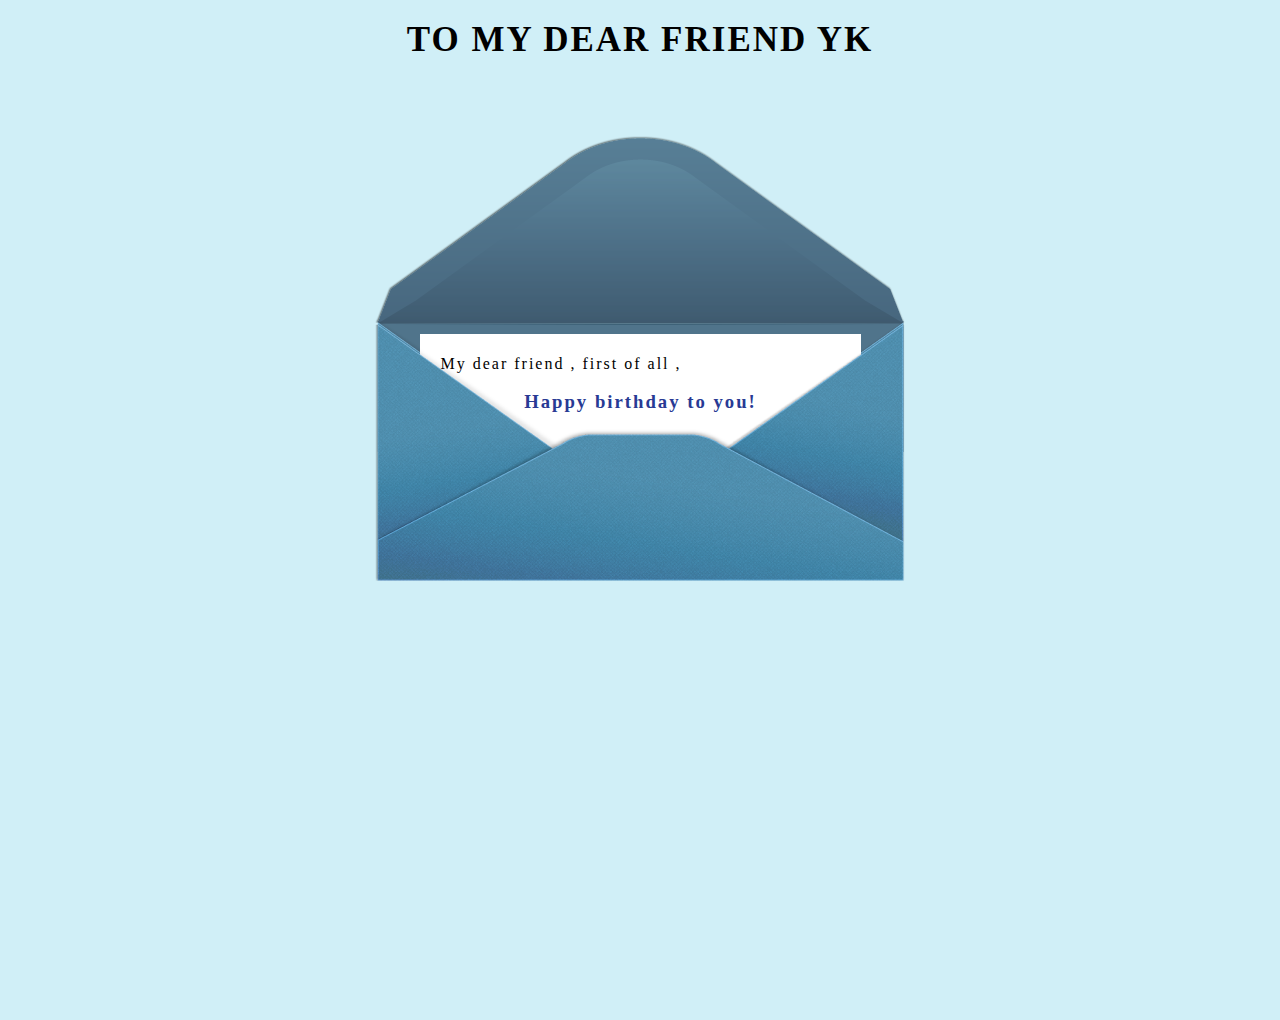
==== commit b1180769: "Update index.html" ====
--- a/toyankun/index.html
+++ b/toyankun/index.html
@@ -9,7 +9,6 @@
 		<link rel="stylesheet" type="text/css" href="css/vivify.css"/>
 		<link rel="stylesheet" href="https://unpkg.com/swiper/swiper-bundle.min.css"/>
 
-    />
 	</head>
 	<body>
 		<div id="wrap">
